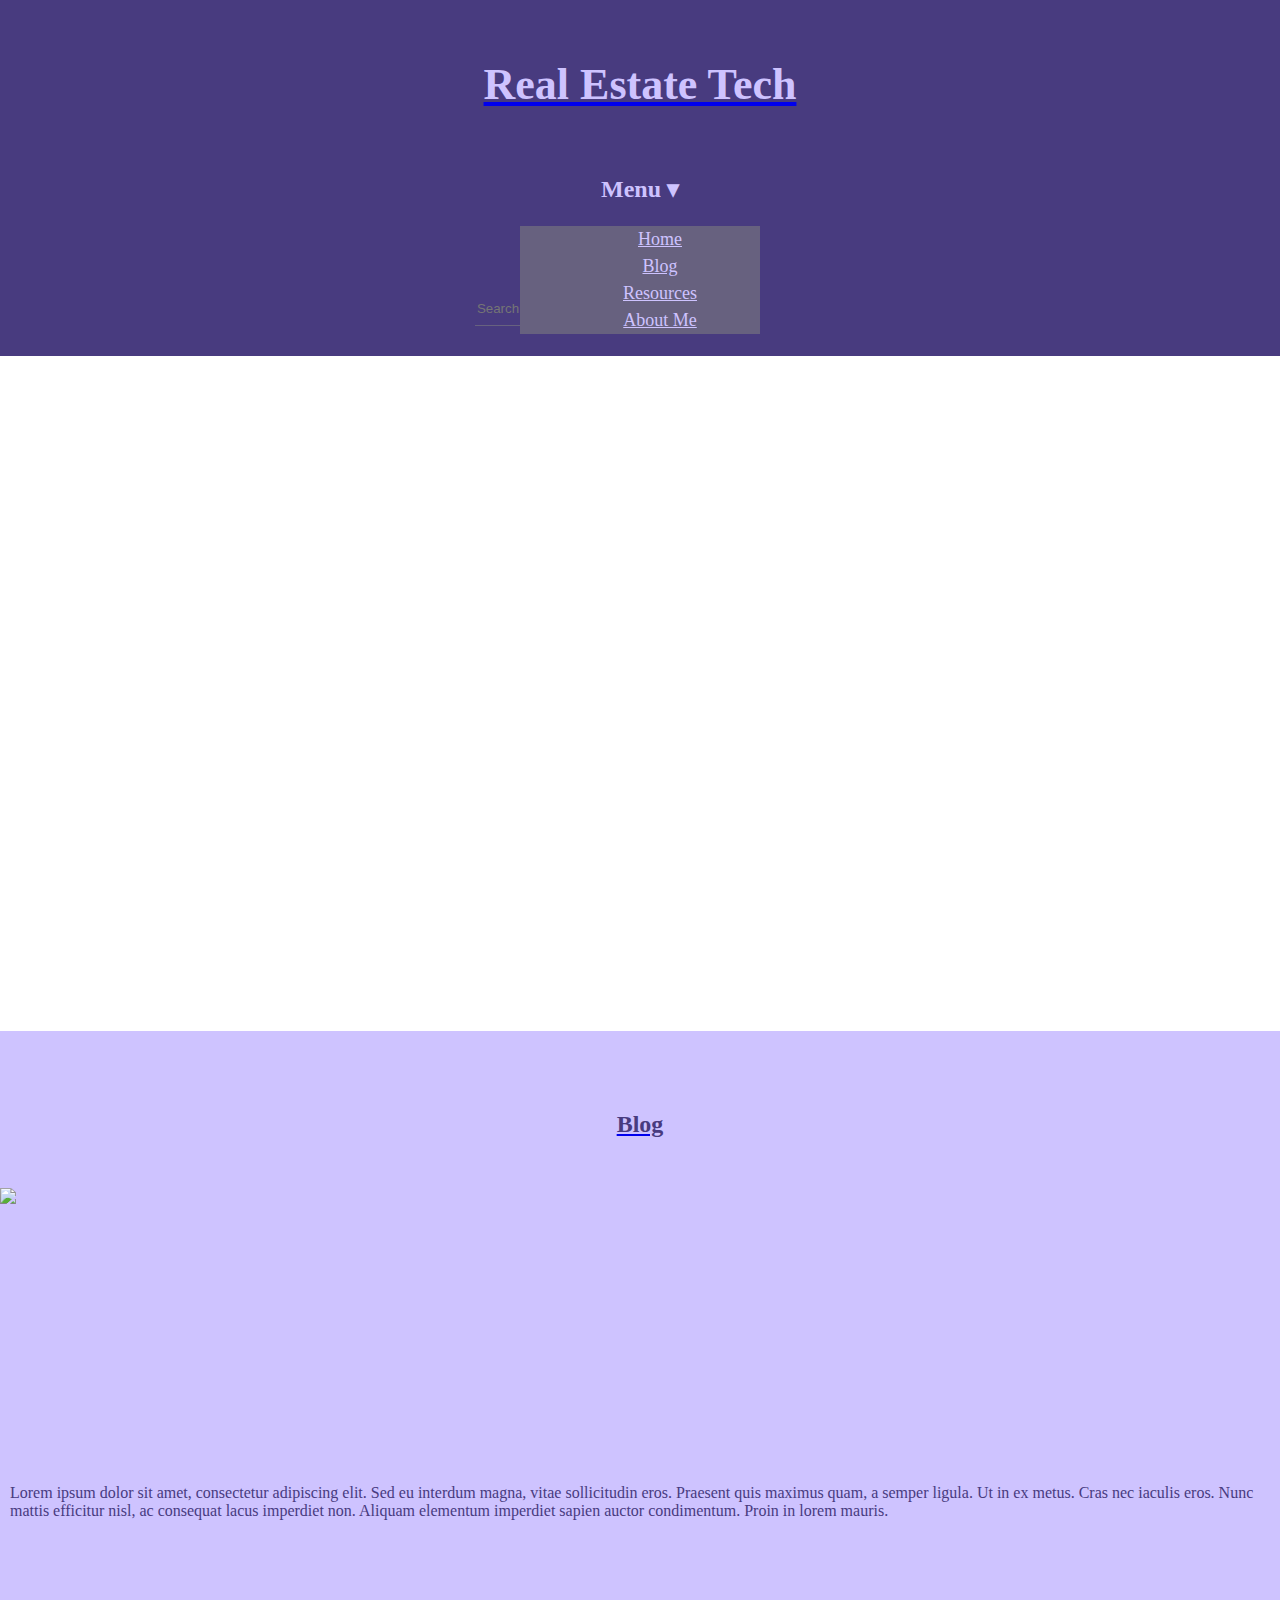
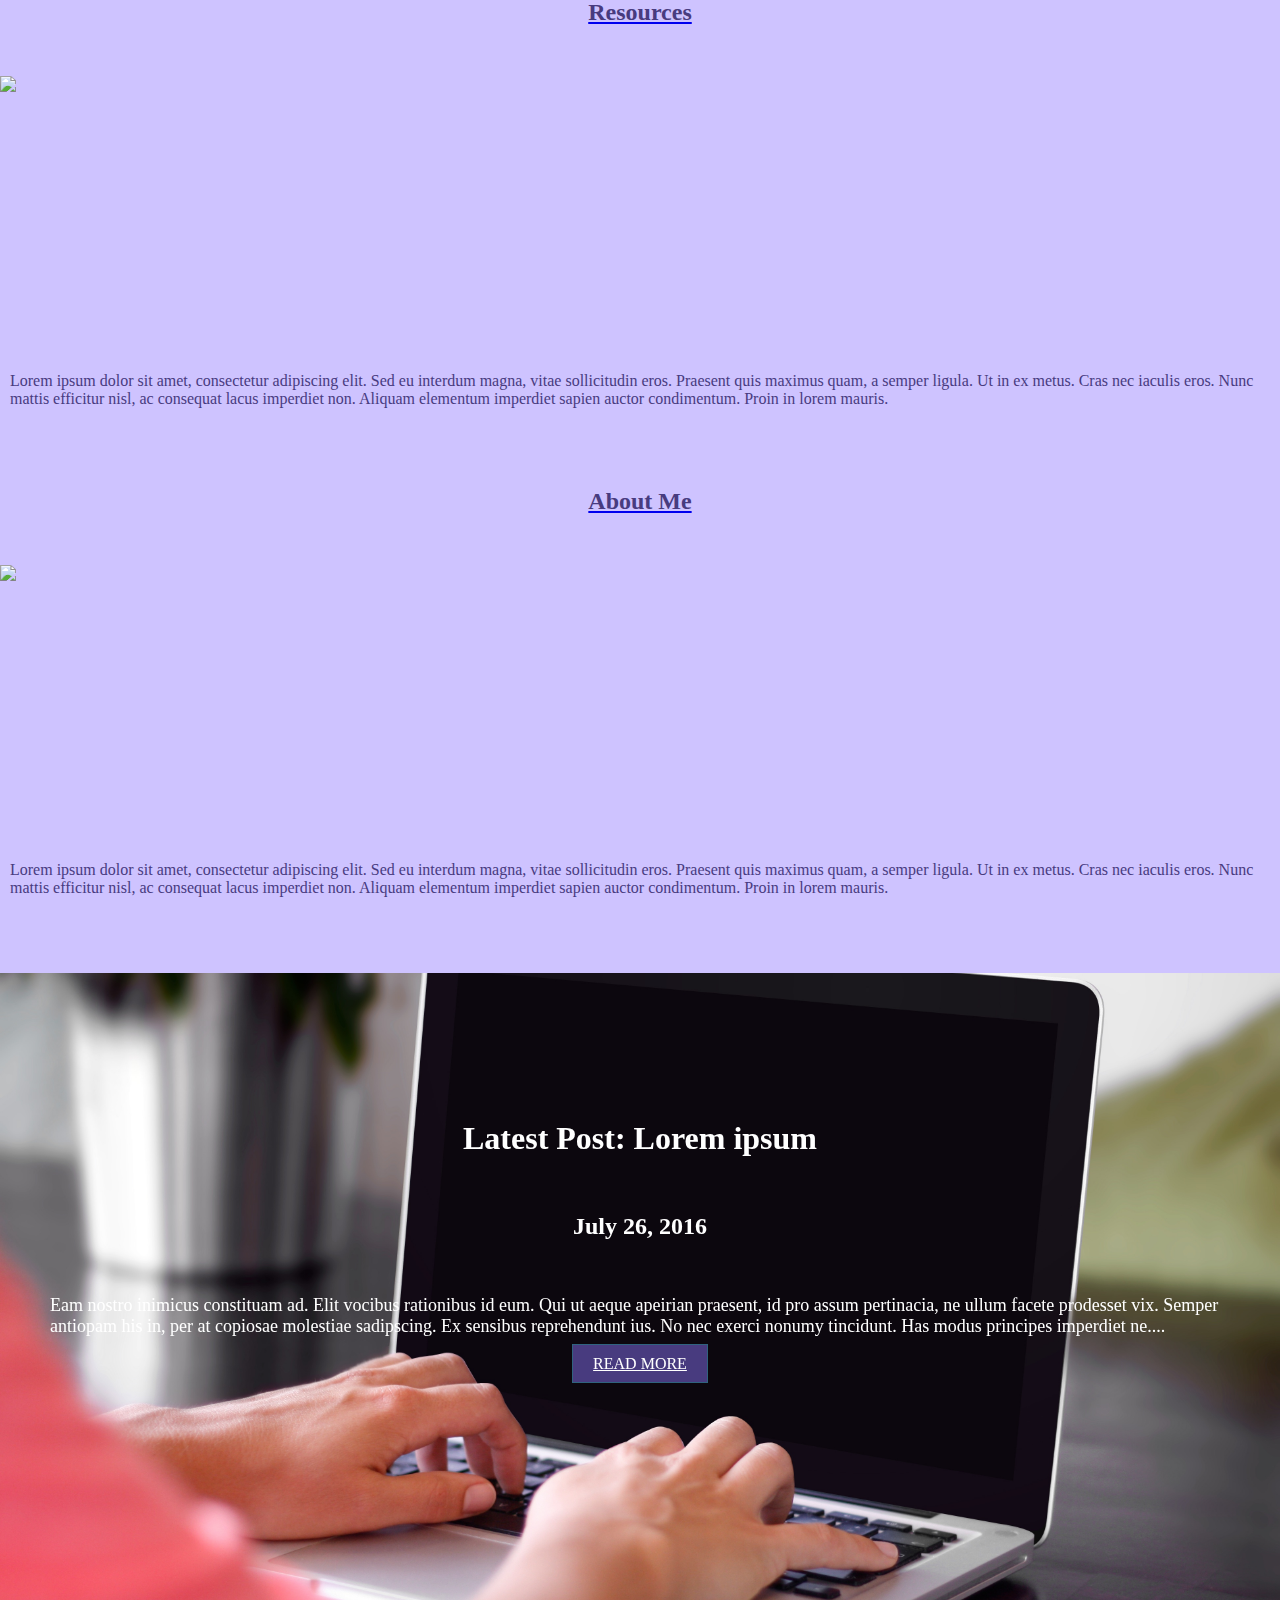
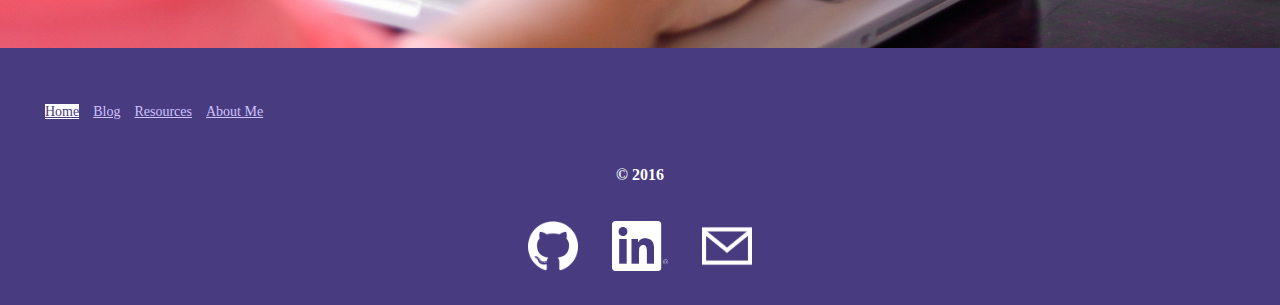
==== index.html @ 59de1b44 "july 28" ====
<!doctype html>
<html>
  <head>
    <link rel="stylesheet" href="https://maxcdn.bootstrapcdn.com/bootstrap/3.3.6/css/bootstrap.min.css" integrity="sha384-1q8mTJOASx8j1Au+a5WDVnPi2lkFfwwEAa8hDDdjZlpLegxhjVME1fgjWPGmkzs7" crossorigin="anonymous">

  <link rel='stylesheet' href='css/main.css'/>
  <title>Real Estate Tech</title>
  </head>
  <body>
    <div class="header">
    	<div class="container">

    		<div class="row">
    			<div class="col-md-4" id="logo">
    				<a href="../realestatetech/"><h1>Real Estate Tech</h1></a>
    			</div>
    			<div class="col-md-4" id="menu">
    				<li class="menu dropdown">
    					<h2>Menu &#x25BE;</h2>
    				
    					<ul class="dropdown-menu">
    						<li><a href="../realestatetech/">Home</li>
    						<li><a href="pages/blog.html">Blog</a></li>
    						<li><a href="pages/resources.html">Resources</a></li>
    						<li><a href="pages/about-me.html">About Me</a></li>
    					</ul>
    				</li>
    				  	
    			</div>
    			<div class="col-md-4" id="search">
        				<form class="search-form">
          					<input type="text" placeholder="Search RealTech">
          						<button type="submit" class="search-btn">
          						<a href="pages/search-page.html">Search</a>
          						</button>
        				</form>
    			</div>
    		</div>
    	</div>
    </div>
    <div class="main" id="leonardo">
    	<div class="container">
    		<div class="row">
    			<div class="col-md-12">
					<h1>Real Estate Technology
					</h1>
				</div>
			</div>
			<div class="row">
				<div class="col-md-12">
					<p>Disrupting the world's second oldest industry.</p>
				</div>
			</div>
    	</div>
    </div>
    <div class="supporting">
    	<div class="container">
    		<div class="row" id="mike">
    			<div class="col-md-4">
    				<a href="pages/blog.html"><h2>Blog</h2></a>
    				<a href="pages/blog.html"><img src="img/ny2.png" class="bobby" id="ny2"/></a>
    				<p>Lorem ipsum dolor sit amet, consectetur adipiscing elit. Sed eu interdum magna, vitae sollicitudin eros. Praesent quis maximus quam, a semper ligula. Ut in ex metus. Cras nec iaculis eros. Nunc mattis efficitur nisl, ac consequat lacus imperdiet non. Aliquam elementum imperdiet sapien auctor condimentum. Proin in lorem mauris.</p>
    			</div>
    			<div class="col-md-4">
    				<a href="pages/resources.html"><h2>Resources</h2></a>
    				<a href="pages/resources.html"><img src="img/data2.png" class="bobby" id="data2"/></a>
    				<p>Lorem ipsum dolor sit amet, consectetur adipiscing elit. Sed eu interdum magna, vitae sollicitudin eros. Praesent quis maximus quam, a semper ligula. Ut in ex metus. Cras nec iaculis eros. Nunc mattis efficitur nisl, ac consequat lacus imperdiet non. Aliquam elementum imperdiet sapien auctor condimentum. Proin in lorem mauris.</p>
    			</div>
    			<div class="col-md-4">
    				<a href="pages/about-me.html"><h2>About Me</h2></a>
    				<a href="pages/about-me.html"><img src="img/Zalaznick_Photo.png" class="bobby" id="myphoto"/></a>
    				<p>Lorem ipsum dolor sit amet, consectetur adipiscing elit. Sed eu interdum magna, vitae sollicitudin eros. Praesent quis maximus quam, a semper ligula. Ut in ex metus. Cras nec iaculis eros. Nunc mattis efficitur nisl, ac consequat lacus imperdiet non. Aliquam elementum imperdiet sapien auctor condimentum. Proin in lorem mauris.</p>
    			</div>
    		</div>
    	</div>
    </div>
    
    <div class="latest" id="rafael">
    	<div class="container">
    		<div class="row">
    			<div class="col-md-12" id="juan">
					<h1>Latest Post: Lorem ipsum</h1>
					<h6 id="date">July 26, 2016</h6>
				</div>
			</div>
			<div class="row">
				<div class="col-md-12" id="eddy">
					<p>Eam nostro inimicus constituam ad. Elit vocibus rationibus id eum. Qui ut aeque apeirian praesent, id pro assum pertinacia, ne ullum facete prodesset vix. Semper antiopam his in, per at copiosae molestiae sadipscing. Ex sensibus reprehendunt ius. No nec exerci nonumy tincidunt. Has modus principes imperdiet ne....</p>
				</div>
			</div>
			<div class="row">
				<div class="col-md-12" id="miguel">
					<a href="pages/blog.html" class="btn">Read More</a>
				</div>
			</div>
    	</div>
    </div>
    
    
    <div class="footer">
    	<div class="container">
    		<div class="row">
    			<div class="col-md-4">
    				<ul class="nav nav-pills" id="frank">
						<li><a href="../realestatetech/index.html" class="active" id="active">Home</a></li>
             			<li><a href="pages/blog.html" class="button" id="link">Blog</a></li>
             			<li><a href="pages/resources.html" class="button" id="link">Resources</a></li>
              			<li><a href="pages/about-me.html" class="button" id="link">About Me</a></li>
              		</ul>	
    				
    			</div>
    			<div class="col-md-4" id="copyright">
    				<h4>&copy; 2016</h4>
    			</div>
    			<div class="col-md-4" id="icon">
    				<a href="https://github.com/jonzalaznick" target="_blank"><img src="img/GitHub-Mark-Light-120px-plus.png" id="mygithub"/></a>
    				<a href="https://www.linkedin.com/in/jon-zalaznick-0aa10a34" target="_blank"><img src="img/In-White-81px-R.png" id="mylinkedin"/></a>
    				<a href="mailto:jonzalaznick@gmail.com"><img src="img/iconmonstr-email-11-240.png" id="myemail"/></a>
    				
    			</div>
    		</div>
    	</div>
    </div>
    
    <script src="https://code.jquery.com/jquery-3.1.0.min.js"   integrity="sha256-cCueBR6CsyA4/9szpPfrX3s49M9vUU5BgtiJj06wt/s="   crossorigin="anonymous"></script>
    <script   src="https://code.jquery.com/ui/1.12.0/jquery-ui.min.js"   integrity="sha256-eGE6blurk5sHj+rmkfsGYeKyZx3M4bG+ZlFyA7Kns7E="   crossorigin="anonymous"></script>
    
    <script src='js/script.js'></script>
  </body>
</html>
---- css/main.css ----
html, body {
  margin: 0;
  padding: 0; }

/* Header */
.header {
  background-color: #483B7F; }
  .header .container {
    padding: 15px 0px 15px 0px; }

#logo h1 {
  text-align: center;
  color: #CEC3FF;
  font-size: 44px;
  padding-top: 15px; }

#logo a:hover {
  text-decoration: none; }

#menu {
  padding-top: 15px; }
  #menu h2 {
    text-align: center;
    color: #CEC3FF; }

.search-form input {
  background: transparent;
  border: 0px;
  border-bottom: 1px solid #67617F;
  color: #fff;
  height: 30px;
  width: 200px; }

.search-form input:hover, .search-form input:focus {
  border-bottom: 1px solid #8F76FF;
  outline: 0px; }

.search-btn {
  background: transparent;
  border: 0px;
  border-bottom: 1px solid #67617F;
  color: #CEC3FF;
  height: 30px;
  margin: 0 0 0 10px;
  padding: 0 10px; }

#search {
  text-align: center;
  padding-top: 15px;
  padding-bottom: 15px;
  margin: 25px 0 0 0;
  padding-right: 50px; }

#menu .dropdown {
  position: relative;
  list-style: none;
  text-align: center;
  padding-bottom: 30px; }

#menu .dropdown-menu {
  position: absolute;
  top: 35px;
  border-radius: 0;
  text-align: center;
  background-color: #67617F;
  left: 50%;
  transform: translateX(-50%);
  width: 200px; }
  #menu .dropdown-menu li {
    display: block;
    margin: 0;
    padding: 3px 10px; }
    #menu .dropdown-menu li a {
      color: #CEC3FF;
      font-size: 18px; }
    #menu .dropdown-menu li a:hover {
      background-color: #67617F;
      color: #8F76FF; }

/* Main */
.main {
  width: 100%;
  /*
  height: 500px;
  background: url("../img/tech5.jpeg");
  background-size: cover;
  */
  background-color: none;
  height: 75vh;
  perspective: 1px;
  transform: translateZ(-1px);
  overflow-x: hidden;
  overflow-y: auto;
  background: url("../img/tech5.jpeg") no-repeat center center fixed;
  -webkit-background-size: cover;
  -moz-background-size: cover;
  -o-background-size: cover;
  background-size: cover; }

.main .container {
  padding-top: 125px; }

.main h1 {
  float: right;
  color: #ffffff;
  font-size: 60px; }

.main p {
  color: #ffffff;
  float: right;
  font-size: 36px; }

.main span {
  color: #ffffff; }

/* Supporting */
.supporting {
  background-color: #CEC3FF;
  padding-top: 30px;
  padding-bottom: 30px; }

.supporting h2 {
  text-align: center;
  color: #483B7F;
  padding-top: 30px;
  padding-bottom: 30px; }

.supporting a:hover {
  text-decoration: none; }

.bobby {
  display: block;
  height: 250px;
  text-align: center;
  margin: auto; }

.supporting p {
  color: #483B7F;
  padding-top: 30px;
  padding-bottom: 30px;
  padding-right: 10px;
  padding-left: 10px; }

/* Latest */
#rafael {
  width: 100%;
  height: 75vh;
  perspective: 1px;
  transform: translateZ(-1px);
  overflow-x: hidden;
  overflow-y: auto;
  background: url("../img/tech2.jpeg") no-repeat center center fixed;
  -webkit-background-size: cover;
  -moz-background-size: cover;
  -o-background-size: cover;
  background-size: cover; }

.latest .container {
  padding-top: 125px; }

#juan {
  text-align: center; }

.latest h1 {
  color: #ffffff;
  font-size: 32px; }

#date {
  color: #ffffff;
  font-size: 24px; }

.latest p {
  color: #ffffff;
  font-size: 18px;
  padding-right: 50px;
  padding-left: 50px; }

#miguel {
  text-align: center; }

.latest .btn {
  font-size: 16px;
  border-radius: 0px;
  margin: 20px auto 60px;
  padding: 10px 20px;
  color: #ffffff;
  width: 200px;
  border: 1px solid #30627E;
  text-transform: uppercase;
  background-color: #483B7F; }

.latest .btn:hover {
  color: #ffffff;
  background-color: #8F76FF; }

/* Footer */
.footer {
  background-color: #483B7F;
  padding-top: 30px;
  padding-bottom: 30px; }

#frank ul {
  float: left;
  font-size: 18px;
  list-style: none;
  margin: 0;
  padding: 0; }

#frank li {
  padding-right: 5px;
  padding-top: 10px;
  padding-bottom: 15px;
  padding-left: 5px;
  text-align: center;
  display: inline-block;
  font-size: 14px;
  color: #CEC3FF; }

#frank ul li a {
  color: #CEC3FF;
  background-color: none; }

#active {
  background-color: #ffffff;
  color: #483B7F; }

#active:hover {
  background-color: #ffffff;
  color: #8F76FF; }

#link {
  color: #CEC3FF; }

#link:hover {
  background-color: #483B7F;
  color: #8F76FF; }

#icon {
  text-align: center; }

#icon img {
  height: 50px;
  padding-right: 15px;
  padding-left: 15px;
  position: relative; }

.footer h4 {
  text-align: center;
  color: #ffffff;
  padding-top: 10px;
  padding-bottom: 15px; }

/*About and Resources and Search*/
.main2 {
  background-color: #CEC3FF; }

.main2 h2 {
  color: #483B7F;
  text-align: center;
  padding-top: 30px;
  padding-bottom: 15px; }

.main2 p {
  color: #483B7F;
  padding-top: 15px;
  padding-bottom: 30px; }

#jzphoto {
  text-align: center;
  display: block;
  margin: auto; }

#leftphoto {
  padding-top: 75px; }

#techy {
  width: 100%;
  height: 500px;
  text-align: center;
  margin: auto;
  display: block; }

/*Blog*/
/*main1*/
/*supporting1*/
/*Search Page*/
/*main4*/
/*supporting4*/
/*# sourceMappingURL=main.css.map */

/*# sourceMappingURL=main.css.map */
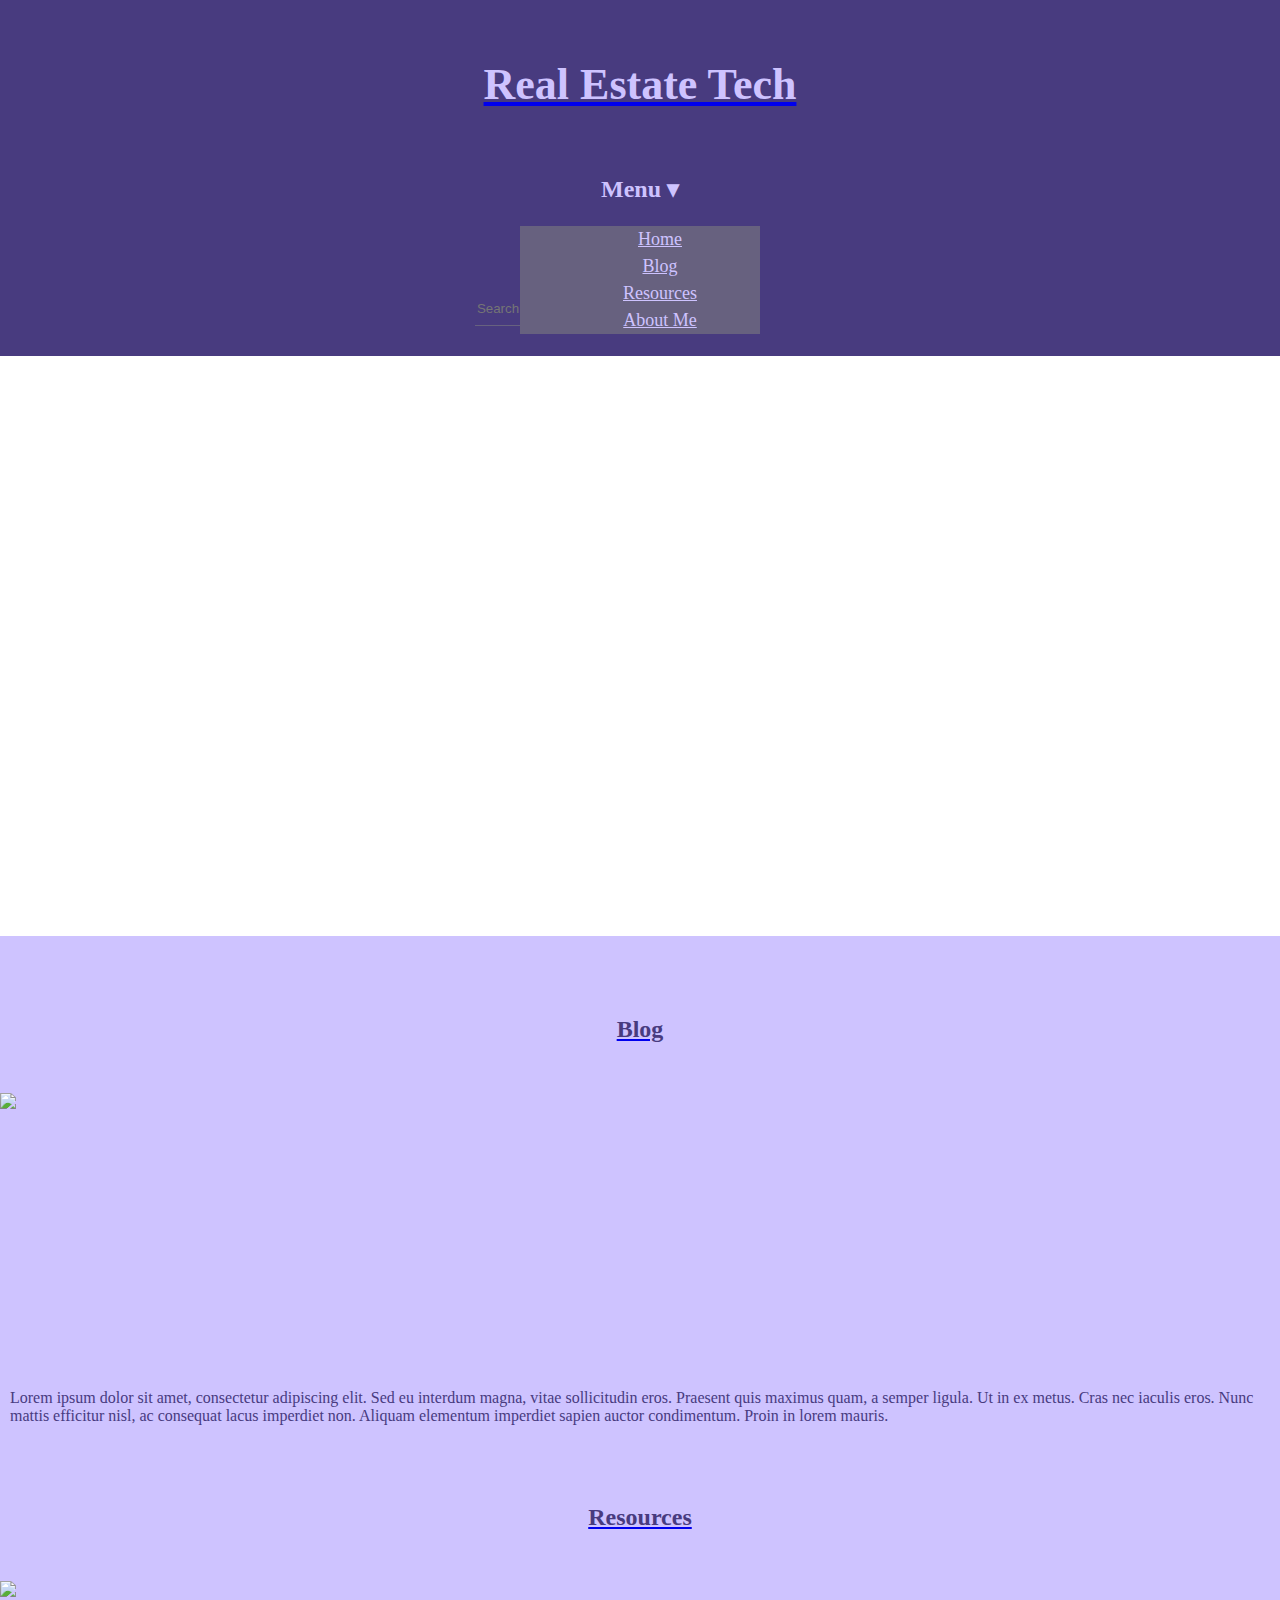
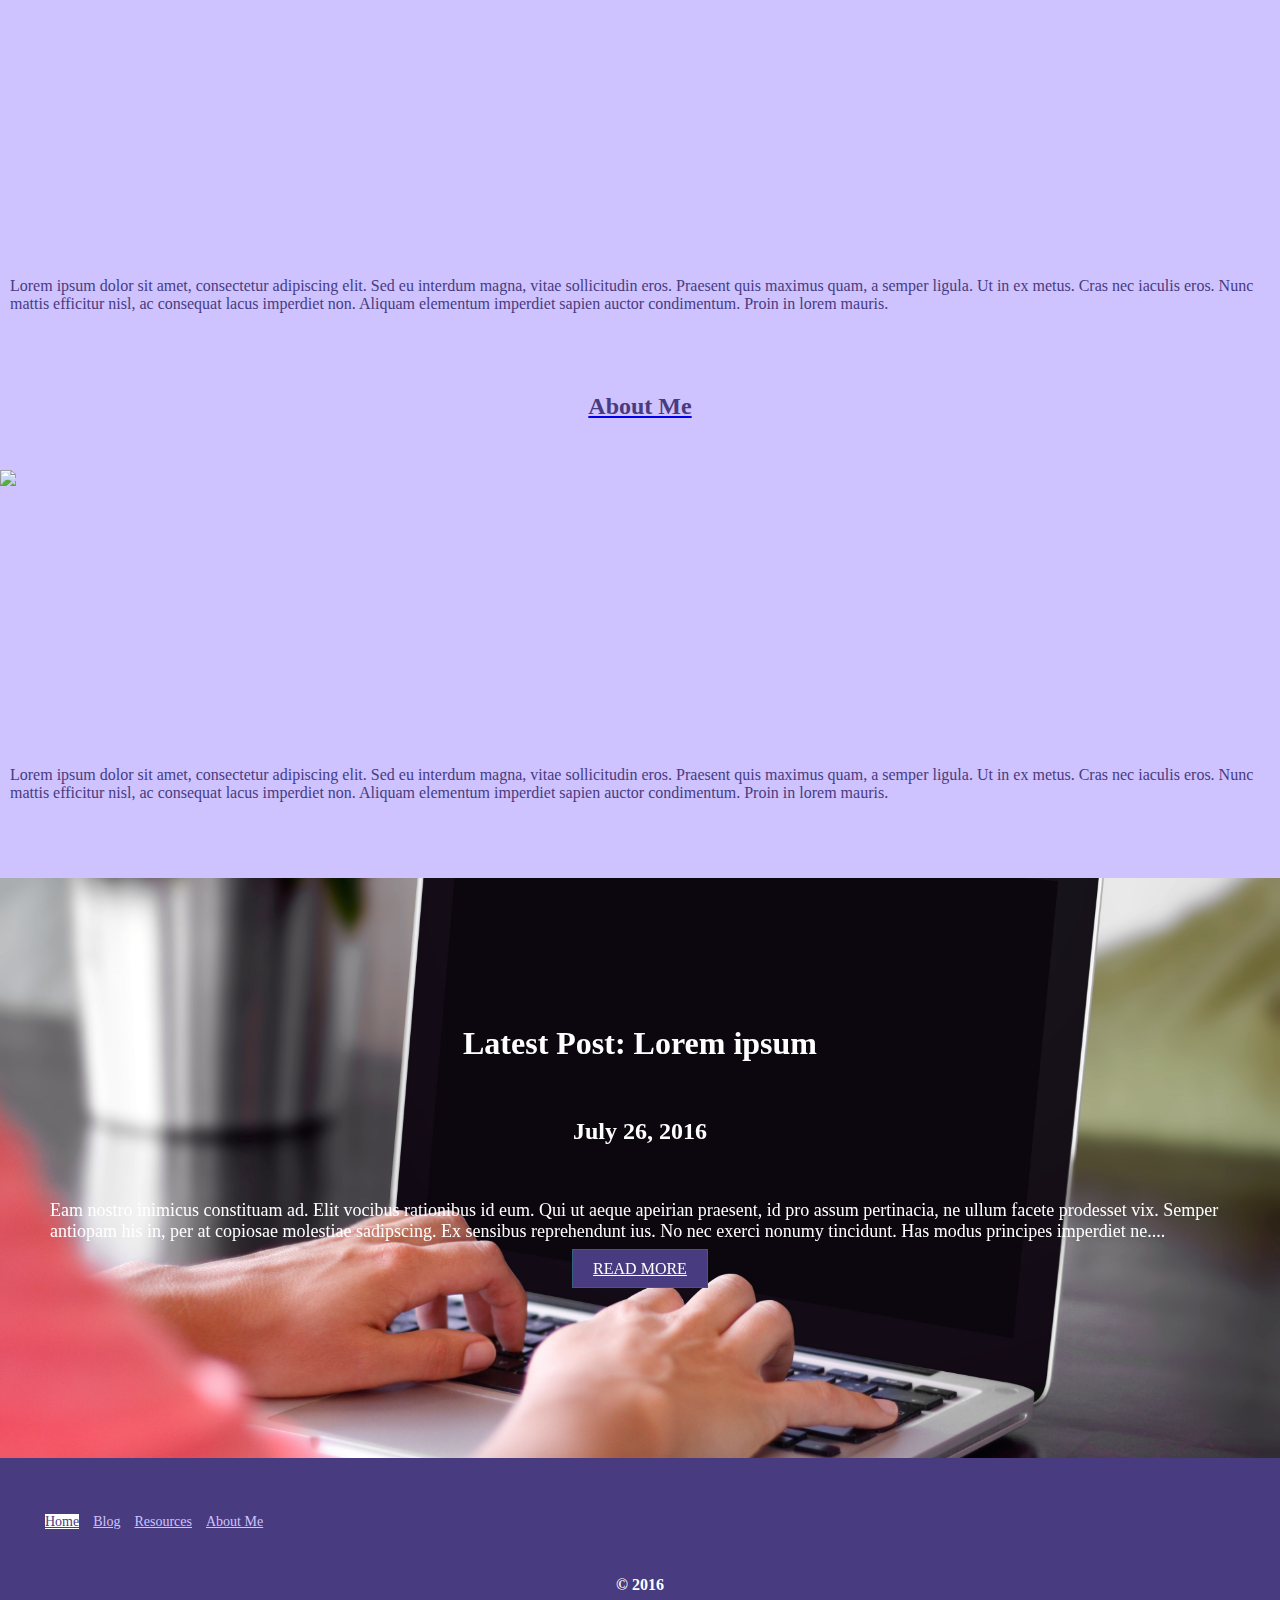
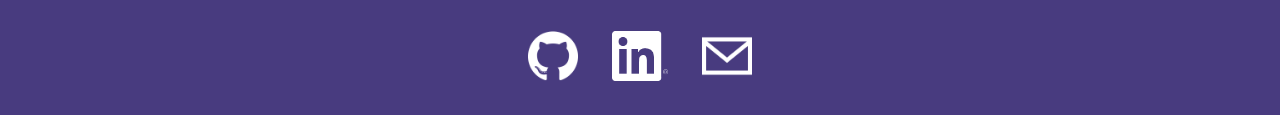
==== commit bce31673: "first attempt at mobile compatibility" ====
--- a/index.html
+++ b/index.html
@@ -11,10 +11,10 @@
     	<div class="container">
 
     		<div class="row">
-    			<div class="col-md-4" id="logo">
+    			<div class="col-xs-4" id="logo">
     				<a href="../realestatetech/"><h1>Real Estate Tech</h1></a>
     			</div>
-    			<div class="col-md-4" id="menu">
+    			<div class="col-xs-4" id="menu">
     				<li class="menu dropdown">
     					<h2>Menu &#x25BE;</h2>
     				
@@ -27,7 +27,7 @@
     				</li>
     				  	
     			</div>
-    			<div class="col-md-4" id="search">
+    			<div class="col-xs-4" id="search">
         				<form class="search-form">
           					<input type="text" placeholder="Search RealTech">
           						<button type="submit" class="search-btn">
@@ -56,17 +56,17 @@
     <div class="supporting">
     	<div class="container">
     		<div class="row" id="mike">
-    			<div class="col-md-4">
+    			<div class="col-sm-4">
     				<a href="pages/blog.html"><h2>Blog</h2></a>
     				<a href="pages/blog.html"><img src="img/ny2.png" class="bobby" id="ny2"/></a>
     				<p>Lorem ipsum dolor sit amet, consectetur adipiscing elit. Sed eu interdum magna, vitae sollicitudin eros. Praesent quis maximus quam, a semper ligula. Ut in ex metus. Cras nec iaculis eros. Nunc mattis efficitur nisl, ac consequat lacus imperdiet non. Aliquam elementum imperdiet sapien auctor condimentum. Proin in lorem mauris.</p>
     			</div>
-    			<div class="col-md-4">
+    			<div class="col-sm-4">
     				<a href="pages/resources.html"><h2>Resources</h2></a>
     				<a href="pages/resources.html"><img src="img/data2.png" class="bobby" id="data2"/></a>
     				<p>Lorem ipsum dolor sit amet, consectetur adipiscing elit. Sed eu interdum magna, vitae sollicitudin eros. Praesent quis maximus quam, a semper ligula. Ut in ex metus. Cras nec iaculis eros. Nunc mattis efficitur nisl, ac consequat lacus imperdiet non. Aliquam elementum imperdiet sapien auctor condimentum. Proin in lorem mauris.</p>
     			</div>
-    			<div class="col-md-4">
+    			<div class="col-sm-4">
     				<a href="pages/about-me.html"><h2>About Me</h2></a>
     				<a href="pages/about-me.html"><img src="img/Zalaznick_Photo.png" class="bobby" id="myphoto"/></a>
     				<p>Lorem ipsum dolor sit amet, consectetur adipiscing elit. Sed eu interdum magna, vitae sollicitudin eros. Praesent quis maximus quam, a semper ligula. Ut in ex metus. Cras nec iaculis eros. Nunc mattis efficitur nisl, ac consequat lacus imperdiet non. Aliquam elementum imperdiet sapien auctor condimentum. Proin in lorem mauris.</p>
@@ -100,7 +100,7 @@
     <div class="footer">
     	<div class="container">
     		<div class="row">
-    			<div class="col-md-4">
+    			<div class="col-xs-4">
     				<ul class="nav nav-pills" id="frank">
 						<li><a href="../realestatetech/index.html" class="active" id="active">Home</a></li>
              			<li><a href="pages/blog.html" class="button" id="link">Blog</a></li>
@@ -109,10 +109,10 @@
               		</ul>	
     				
     			</div>
-    			<div class="col-md-4" id="copyright">
+    			<div class="col-xs-4" id="copyright">
     				<h4>&copy; 2016</h4>
     			</div>
-    			<div class="col-md-4" id="icon">
+    			<div class="col-xs-4" id="icon">
     				<a href="https://github.com/jonzalaznick" target="_blank"><img src="img/GitHub-Mark-Light-120px-plus.png" id="mygithub"/></a>
     				<a href="https://www.linkedin.com/in/jon-zalaznick-0aa10a34" target="_blank"><img src="img/In-White-81px-R.png" id="mylinkedin"/></a>
     				<a href="mailto:jonzalaznick@gmail.com"><img src="img/iconmonstr-email-11-240.png" id="myemail"/></a>
--- a/css/main.css
+++ b/css/main.css
@@ -86,7 +86,7 @@
   background-size: cover;
   */
   background-color: none;
-  height: 75vh;
+  height: 580px;
   perspective: 1px;
   transform: translateZ(-1px);
   overflow-x: hidden;
@@ -144,7 +144,7 @@
 /* Latest */
 #rafael {
   width: 100%;
-  height: 75vh;
+  height: 580px;
   perspective: 1px;
   transform: translateZ(-1px);
   overflow-x: hidden;
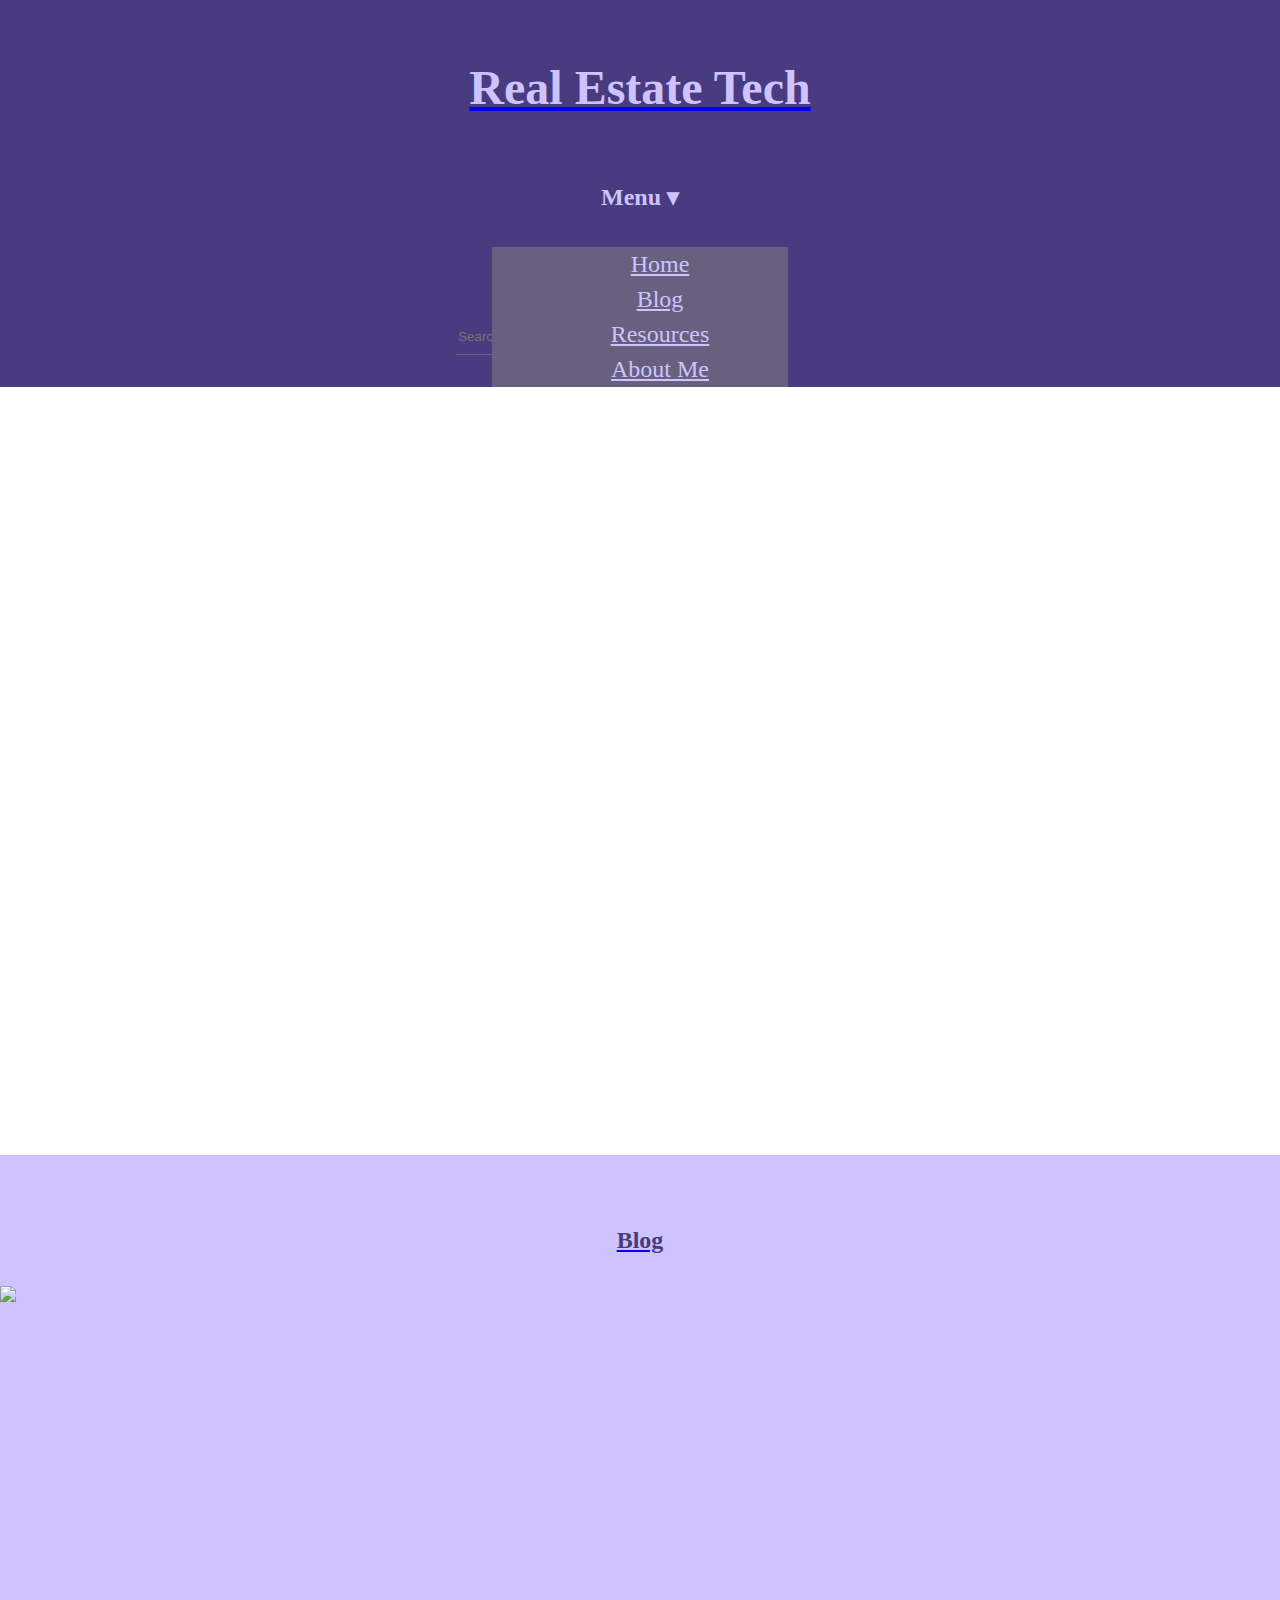
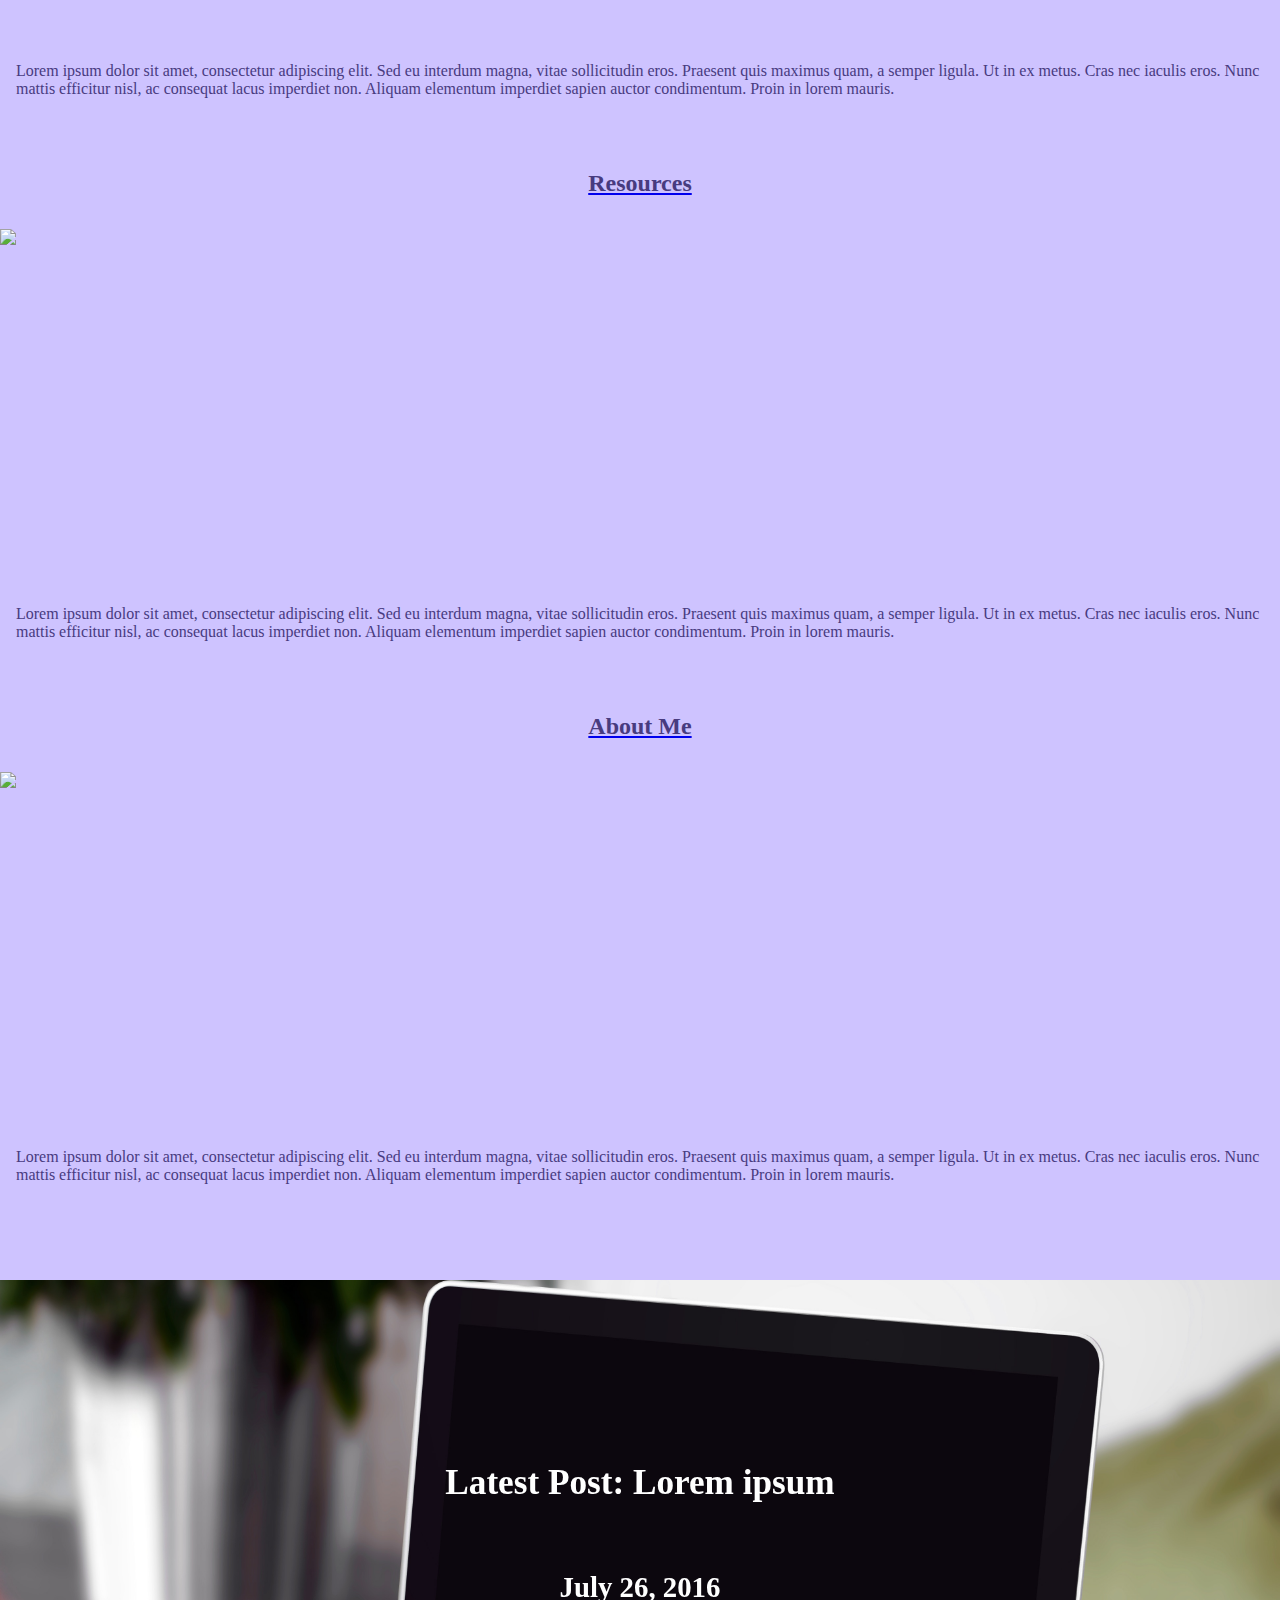
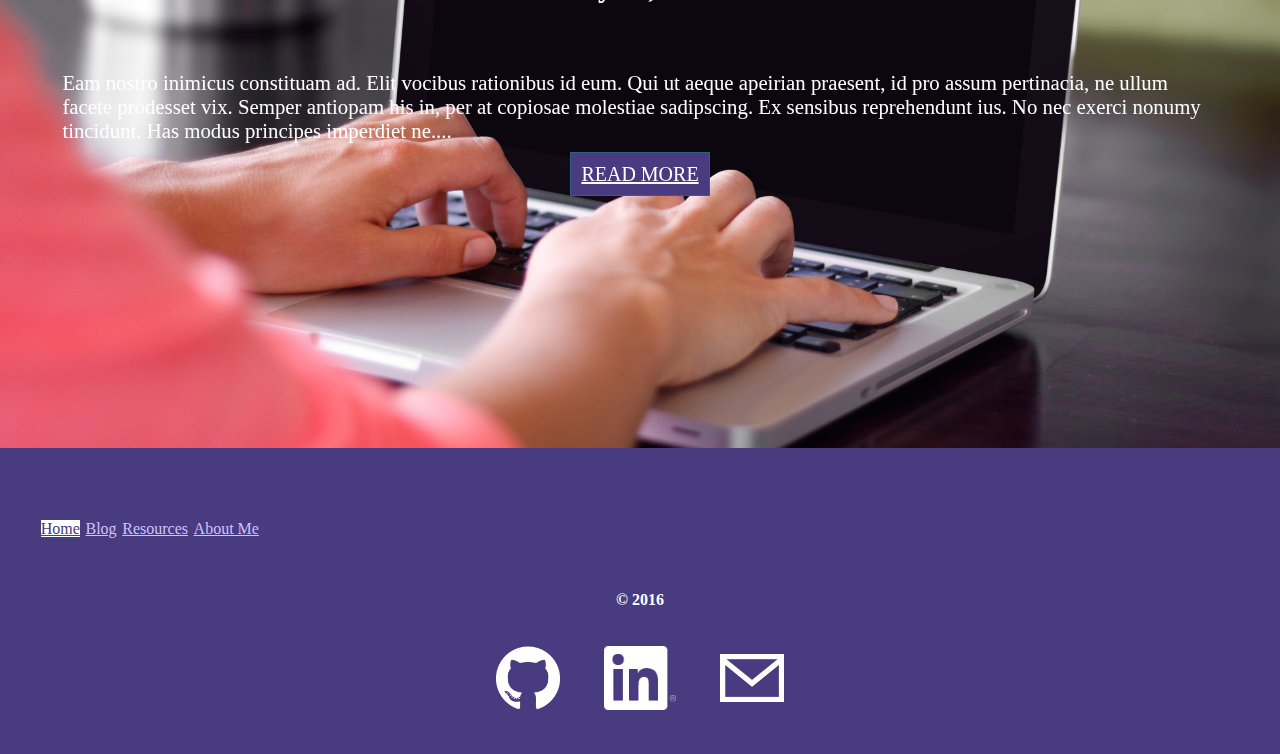
==== commit 89ccbd45: "first em" ====
--- a/index.html
+++ b/index.html
@@ -56,17 +56,17 @@
     <div class="supporting">
     	<div class="container">
     		<div class="row" id="mike">
-    			<div class="col-sm-4">
+    			<div class="col-md-4">
     				<a href="pages/blog.html"><h2>Blog</h2></a>
     				<a href="pages/blog.html"><img src="img/ny2.png" class="bobby" id="ny2"/></a>
     				<p>Lorem ipsum dolor sit amet, consectetur adipiscing elit. Sed eu interdum magna, vitae sollicitudin eros. Praesent quis maximus quam, a semper ligula. Ut in ex metus. Cras nec iaculis eros. Nunc mattis efficitur nisl, ac consequat lacus imperdiet non. Aliquam elementum imperdiet sapien auctor condimentum. Proin in lorem mauris.</p>
     			</div>
-    			<div class="col-sm-4">
+    			<div class="col-md-4">
     				<a href="pages/resources.html"><h2>Resources</h2></a>
     				<a href="pages/resources.html"><img src="img/data2.png" class="bobby" id="data2"/></a>
     				<p>Lorem ipsum dolor sit amet, consectetur adipiscing elit. Sed eu interdum magna, vitae sollicitudin eros. Praesent quis maximus quam, a semper ligula. Ut in ex metus. Cras nec iaculis eros. Nunc mattis efficitur nisl, ac consequat lacus imperdiet non. Aliquam elementum imperdiet sapien auctor condimentum. Proin in lorem mauris.</p>
     			</div>
-    			<div class="col-sm-4">
+    			<div class="col-md-4">
     				<a href="pages/about-me.html"><h2>About Me</h2></a>
     				<a href="pages/about-me.html"><img src="img/Zalaznick_Photo.png" class="bobby" id="myphoto"/></a>
     				<p>Lorem ipsum dolor sit amet, consectetur adipiscing elit. Sed eu interdum magna, vitae sollicitudin eros. Praesent quis maximus quam, a semper ligula. Ut in ex metus. Cras nec iaculis eros. Nunc mattis efficitur nisl, ac consequat lacus imperdiet non. Aliquam elementum imperdiet sapien auctor condimentum. Proin in lorem mauris.</p>
--- a/css/main.css
+++ b/css/main.css
@@ -6,73 +6,73 @@
 .header {
   background-color: #483B7F; }
   .header .container {
-    padding: 15px 0px 15px 0px; }
+    padding: 1em 0 1em 0; }
 
 #logo h1 {
   text-align: center;
   color: #CEC3FF;
-  font-size: 44px;
-  padding-top: 15px; }
+  font-size: 3em;
+  padding-top: .25em; }
 
 #logo a:hover {
   text-decoration: none; }
 
 #menu {
-  padding-top: 15px; }
+  padding-top: 1em; }
   #menu h2 {
     text-align: center;
     color: #CEC3FF; }
 
 .search-form input {
   background: transparent;
-  border: 0px;
-  border-bottom: 1px solid #67617F;
+  border: 0em;
+  border-bottom: 0.1em solid #67617F;
   color: #fff;
-  height: 30px;
-  width: 200px; }
+  height: 2.5em;
+  width: 16em; }
 
 .search-form input:hover, .search-form input:focus {
-  border-bottom: 1px solid #8F76FF;
-  outline: 0px; }
+  border-bottom: 0.1em solid #8F76FF;
+  outline: 0em; }
 
 .search-btn {
   background: transparent;
-  border: 0px;
-  border-bottom: 1px solid #67617F;
+  border: 0em;
+  border-bottom: 0.1em solid #67617F;
   color: #CEC3FF;
-  height: 30px;
-  margin: 0 0 0 10px;
-  padding: 0 10px; }
+  height: 2.5em;
+  margin: 0 0 0 1em;
+  padding: 0 1em; }
 
 #search {
   text-align: center;
-  padding-top: 15px;
-  padding-bottom: 15px;
-  margin: 25px 0 0 0;
-  padding-right: 50px; }
+  padding-top: 1em;
+  padding-bottom: 1em;
+  margin: 2em 0 0 0;
+  padding-right: 4em; }
 
 #menu .dropdown {
   position: relative;
   list-style: none;
   text-align: center;
-  padding-bottom: 30px; }
+  padding-bottom: 2.5em; }
 
 #menu .dropdown-menu {
   position: absolute;
-  top: 35px;
+  top: 3em;
   border-radius: 0;
   text-align: center;
   background-color: #67617F;
   left: 50%;
   transform: translateX(-50%);
-  width: 200px; }
+  width: 16em; }
   #menu .dropdown-menu li {
     display: block;
     margin: 0;
-    padding: 3px 10px; }
+    padding: .25em 1em; }
     #menu .dropdown-menu li a {
       color: #CEC3FF;
-      font-size: 18px; }
+      font-size: 1.5em; }
     #menu .dropdown-menu li a:hover {
       background-color: #67617F;
       color: #8F76FF; }
@@ -86,7 +86,7 @@
   background-size: cover;
   */
   background-color: none;
-  height: 580px;
+  height: 48em;
   perspective: 1px;
   transform: translateZ(-1px);
   overflow-x: hidden;
@@ -98,17 +98,17 @@
   background-size: cover; }
 
 .main .container {
-  padding-top: 125px; }
+  padding-top: 10em; }
 
 .main h1 {
   float: right;
   color: #ffffff;
-  font-size: 60px; }
+  font-size: 5em; }
 
 .main p {
   color: #ffffff;
   float: right;
-  font-size: 36px; }
+  font-size: 3em; }
 
 .main span {
   color: #ffffff; }
@@ -116,35 +116,35 @@
 /* Supporting */
 .supporting {
   background-color: #CEC3FF;
-  padding-top: 30px;
-  padding-bottom: 30px; }
+  padding-top: 2.5em;
+  padding-bottom: 2.5em; }
 
 .supporting h2 {
   text-align: center;
   color: #483B7F;
-  padding-top: 30px;
-  padding-bottom: 30px; }
+  padding-top: 0.5em;
+  padding-bottom: 0.5em; }
 
 .supporting a:hover {
   text-decoration: none; }
 
 .bobby {
   display: block;
-  height: 250px;
+  height: 20em;
   text-align: center;
   margin: auto; }
 
 .supporting p {
   color: #483B7F;
-  padding-top: 30px;
-  padding-bottom: 30px;
-  padding-right: 10px;
-  padding-left: 10px; }
+  padding-top: 2.5em;
+  padding-bottom: 2.5em;
+  padding-right: 1em;
+  padding-left: 1em; }
 
 /* Latest */
 #rafael {
   width: 100%;
-  height: 580px;
+  height: 48em;
   perspective: 1px;
   transform: translateZ(-1px);
   overflow-x: hidden;
@@ -156,36 +156,36 @@
   background-size: cover; }
 
 .latest .container {
-  padding-top: 125px; }
+  padding-top: 10em; }
 
 #juan {
   text-align: center; }
 
 .latest h1 {
   color: #ffffff;
-  font-size: 32px; }
+  font-size: 2.2em; }
 
 #date {
   color: #ffffff;
-  font-size: 24px; }
+  font-size: 1.8em; }
 
 .latest p {
   color: #ffffff;
-  font-size: 18px;
-  padding-right: 50px;
-  padding-left: 50px; }
+  font-size: 1.3em;
+  padding-right: 3em;
+  padding-left: 3em; }
 
 #miguel {
   text-align: center; }
 
 .latest .btn {
-  font-size: 16px;
-  border-radius: 0px;
-  margin: 20px auto 60px;
-  padding: 10px 20px;
-  color: #ffffff;
-  width: 200px;
-  border: 1px solid #30627E;
+  font-size: 1.25em;
+  border-radius: 0em;
+  margin: 1.6em auto 5em;
+  padding: .5em .5em;
+  color: #ffffff;
+  width: 11em;
+  border: .08em solid #30627E;
   text-transform: uppercase;
   background-color: #483B7F; }
 
@@ -196,24 +196,23 @@
 /* Footer */
 .footer {
   background-color: #483B7F;
-  padding-top: 30px;
-  padding-bottom: 30px; }
+  padding-top: 2.5em;
+  padding-bottom: 2.5em; }
 
 #frank ul {
   float: left;
-  font-size: 18px;
   list-style: none;
   margin: 0;
   padding: 0; }
 
 #frank li {
-  padding-right: 5px;
-  padding-top: 10px;
-  padding-bottom: 15px;
-  padding-left: 5px;
+  padding-right: .05em;
+  padding-top: 1em;
+  padding-bottom: 1em;
+  padding-left: .05em;
   text-align: center;
   display: inline-block;
-  font-size: 14px;
+  font-size: 1.0em;
   color: #CEC3FF; }
 
 #frank ul li a {
@@ -239,16 +238,16 @@
   text-align: center; }
 
 #icon img {
-  height: 50px;
-  padding-right: 15px;
-  padding-left: 15px;
+  height: 4em;
+  padding-right: 1.25em;
+  padding-left: 1.25em;
   position: relative; }
 
 .footer h4 {
   text-align: center;
   color: #ffffff;
-  padding-top: 10px;
-  padding-bottom: 15px; }
+  padding-top: 1em;
+  padding-bottom: 1em; }
 
 /*About and Resources and Search*/
 .main2 {
@@ -257,25 +256,27 @@
 .main2 h2 {
   color: #483B7F;
   text-align: center;
-  padding-top: 30px;
-  padding-bottom: 15px; }
+  padding-top: 1.5em;
+  padding-bottom: 1.0em; }
 
 .main2 p {
   color: #483B7F;
-  padding-top: 15px;
-  padding-bottom: 30px; }
+  padding-top: 1.25em;
+  padding-bottom: 2.5em; }
 
 #jzphoto {
   text-align: center;
   display: block;
-  margin: auto; }
+  margin: auto;
+  height: 27em;
+  width: 27em; }
 
 #leftphoto {
-  padding-top: 75px; }
+  padding-top: 4em; }
 
 #techy {
   width: 100%;
-  height: 500px;
+  height: 40em;
   text-align: center;
   margin: auto;
   display: block; }
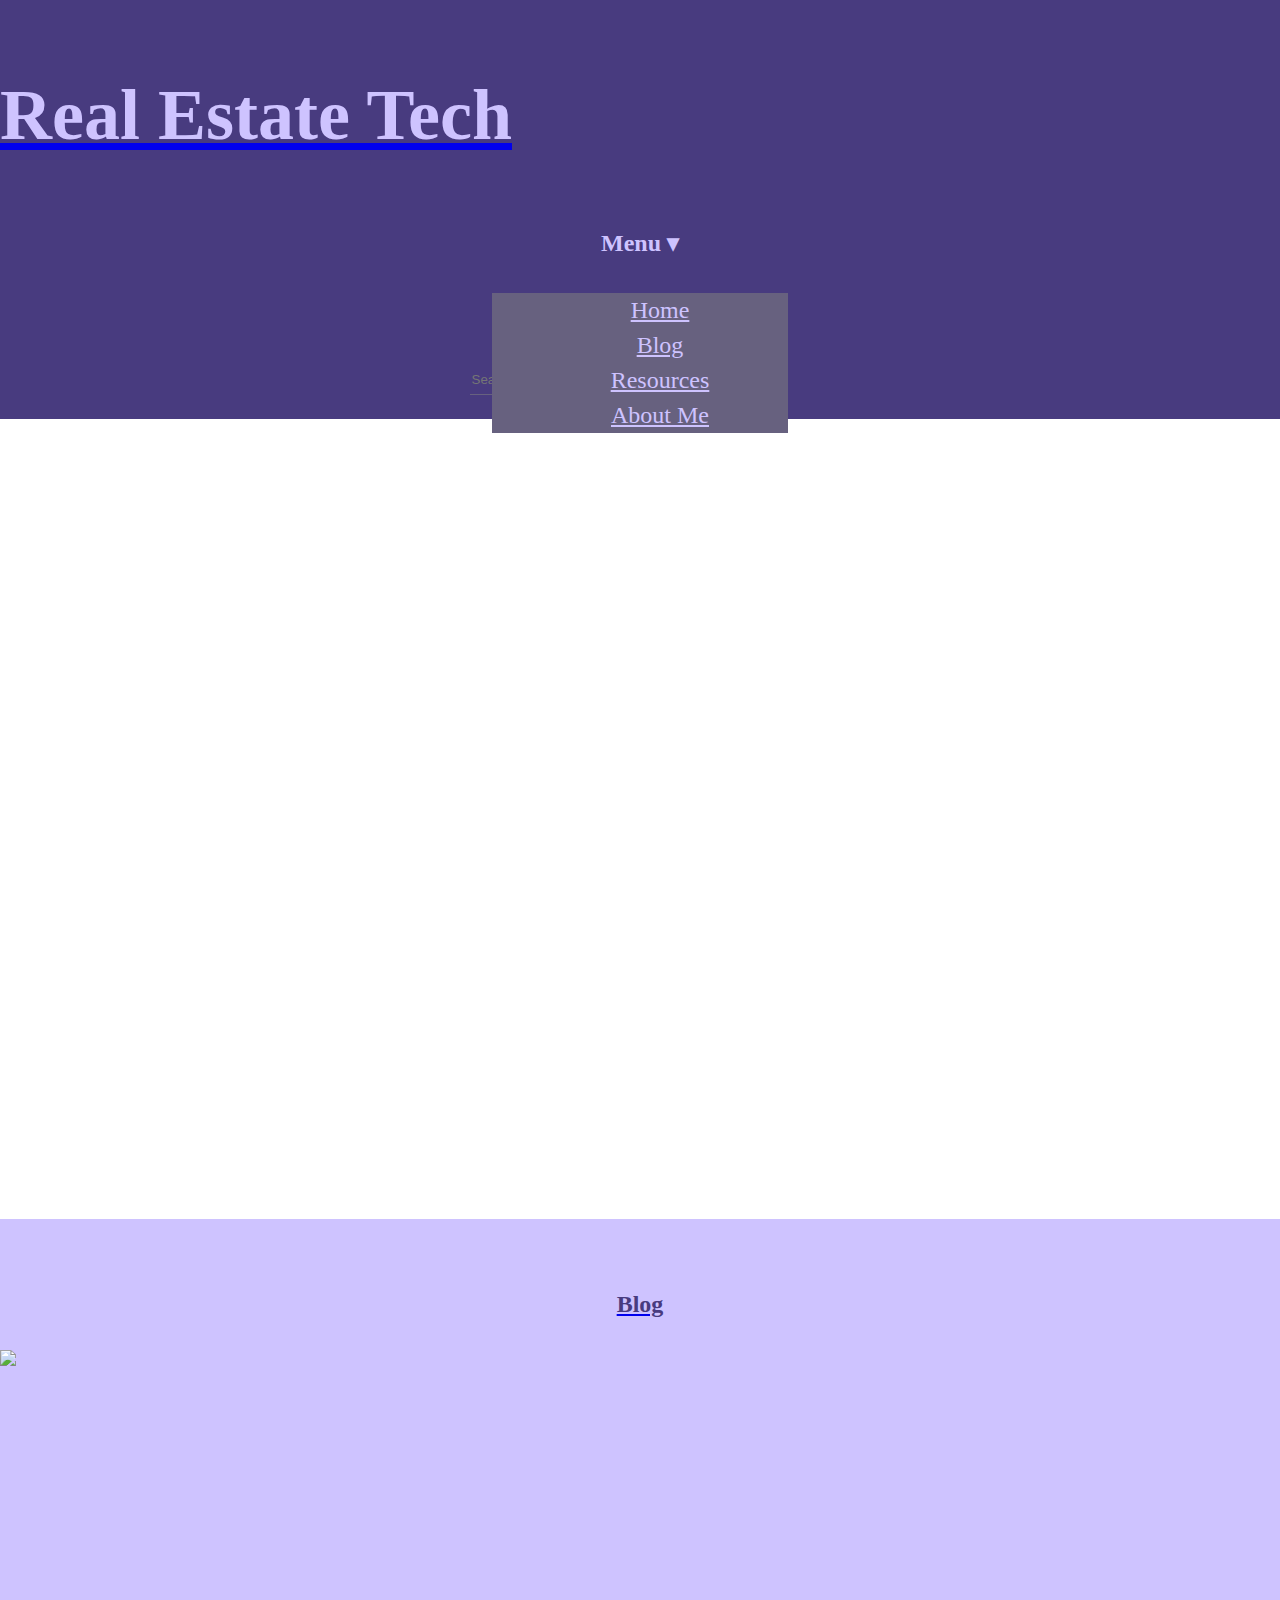
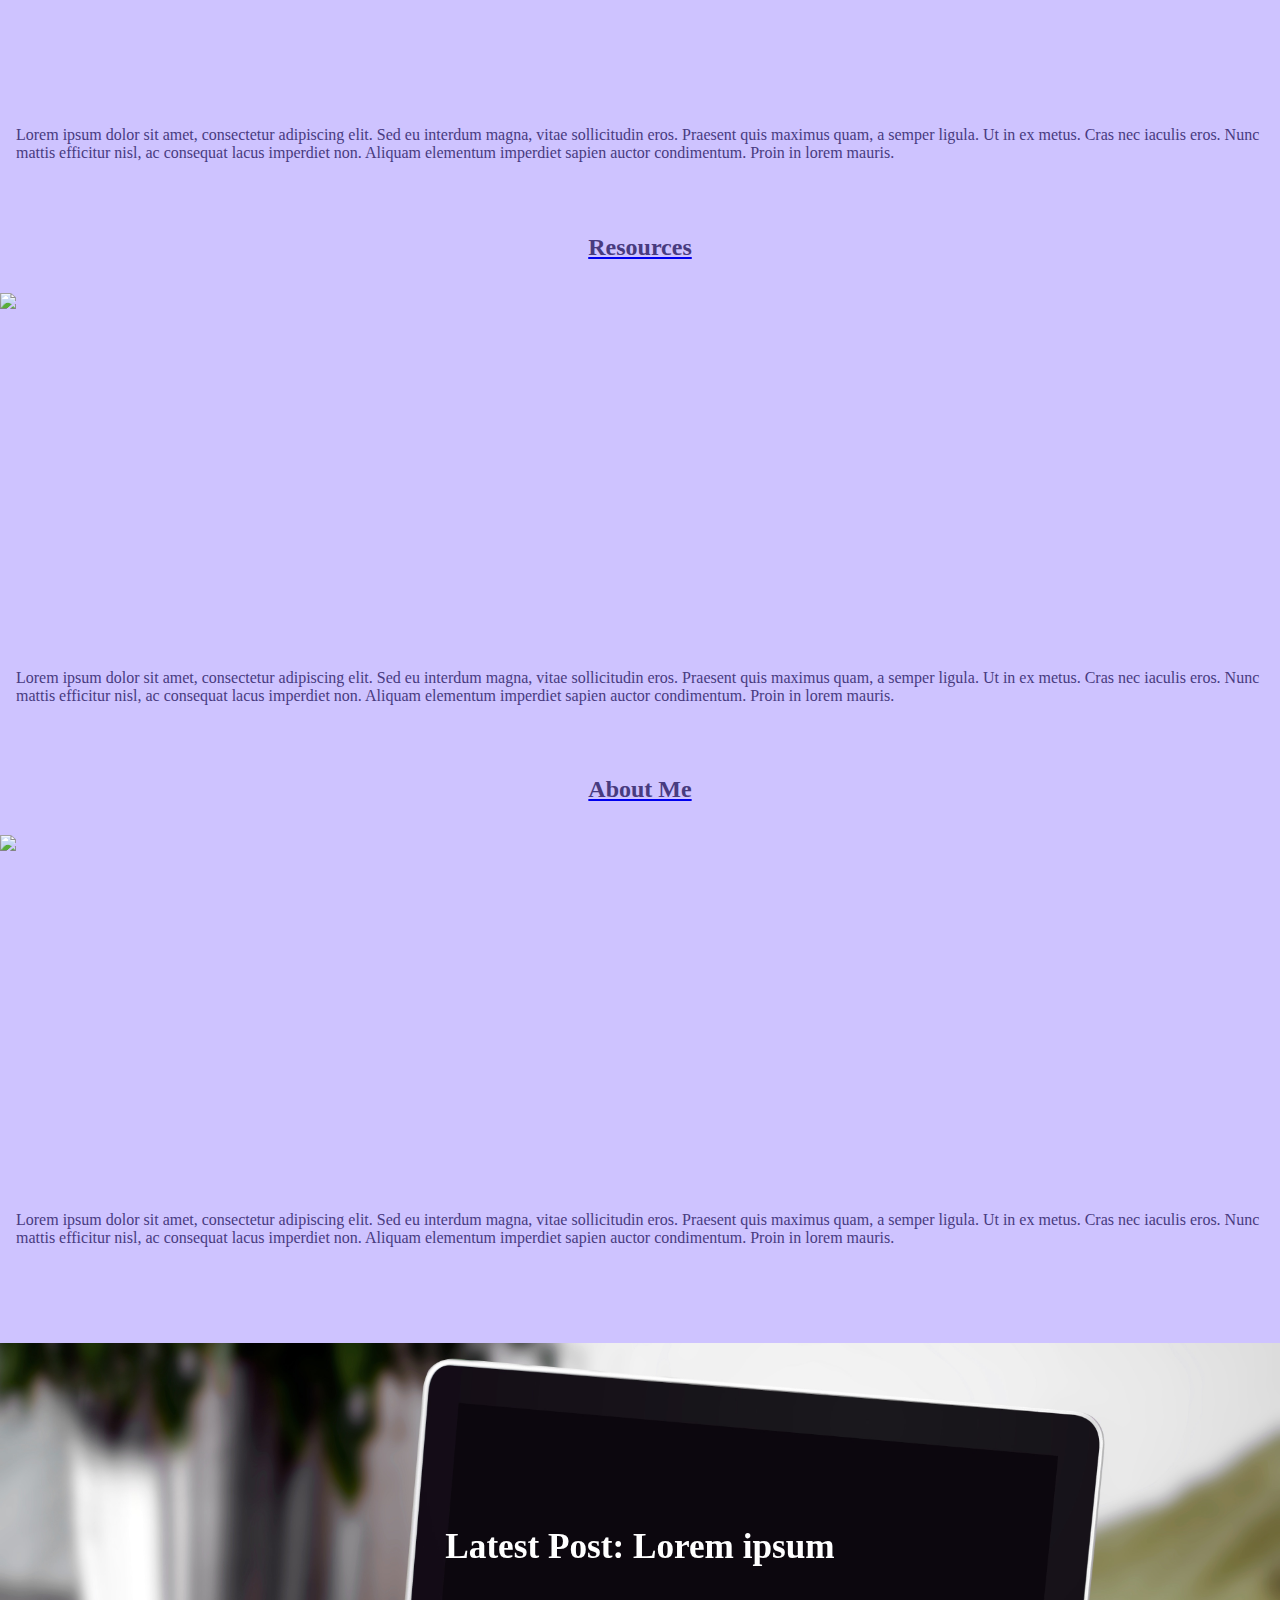
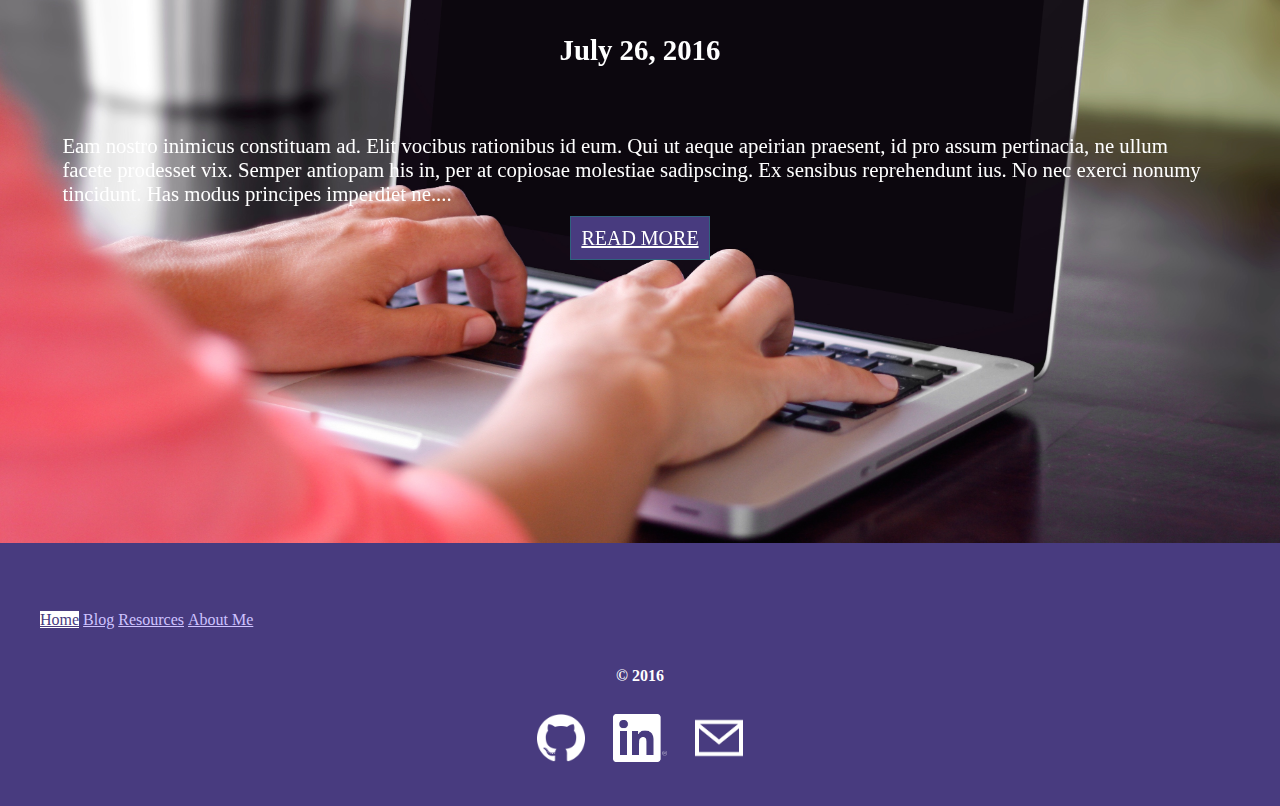
==== commit ec7e1a87: "mobile attempt 3" ====
--- a/index.html
+++ b/index.html
@@ -11,15 +11,17 @@
     	<div class="container">
 
     		<div class="row">
-    			<div class="col-xs-4" id="logo">
-    				<a href="../realestatetech/"><h1>Real Estate Tech</h1></a>
+    			<div class="col-xs-12" id="logo">
+    				<a href="../realestatetech/index.html"><h1>Real Estate Tech</h1></a>
     			</div>
-    			<div class="col-xs-4" id="menu">
+    		</div>
+    		<div class="row">
+    			<div class="col-xs-6" id="menu">
     				<li class="menu dropdown">
     					<h2>Menu &#x25BE;</h2>
     				
     					<ul class="dropdown-menu">
-    						<li><a href="../realestatetech/">Home</li>
+    						<li><a href="../realestatetech/index.html">Home</li>
     						<li><a href="pages/blog.html">Blog</a></li>
     						<li><a href="pages/resources.html">Resources</a></li>
     						<li><a href="pages/about-me.html">About Me</a></li>
@@ -27,7 +29,7 @@
     				</li>
     				  	
     			</div>
-    			<div class="col-xs-4" id="search">
+    			<div class="col-xs-6" id="search">
         				<form class="search-form">
           					<input type="text" placeholder="Search RealTech">
           						<button type="submit" class="search-btn">
@@ -100,7 +102,7 @@
     <div class="footer">
     	<div class="container">
     		<div class="row">
-    			<div class="col-xs-4">
+    			<div class="col-xs-6">
     				<ul class="nav nav-pills" id="frank">
 						<li><a href="../realestatetech/index.html" class="active" id="active">Home</a></li>
              			<li><a href="pages/blog.html" class="button" id="link">Blog</a></li>
@@ -109,7 +111,7 @@
               		</ul>	
     				
     			</div>
-    			<div class="col-xs-4" id="copyright">
+    			<div class="col-xs-2" id="copyright">
     				<h4>&copy; 2016</h4>
     			</div>
     			<div class="col-xs-4" id="icon">
--- a/css/main.css
+++ b/css/main.css
@@ -6,19 +6,19 @@
 .header {
   background-color: #483B7F; }
   .header .container {
-    padding: 1em 0 1em 0; }
+    padding: .5em 0 .5em 0; }
 
 #logo h1 {
-  text-align: center;
+  text-align: left;
   color: #CEC3FF;
-  font-size: 3em;
+  font-size: 4.5em;
   padding-top: .25em; }
 
 #logo a:hover {
   text-decoration: none; }
 
 #menu {
-  padding-top: 1em; }
+  padding-top: .25em; }
   #menu h2 {
     text-align: center;
     color: #CEC3FF; }
@@ -28,8 +28,8 @@
   border: 0em;
   border-bottom: 0.1em solid #67617F;
   color: #fff;
-  height: 2.5em;
-  width: 16em; }
+  height: 2.0em;
+  width: 14em; }
 
 .search-form input:hover, .search-form input:focus {
   border-bottom: 0.1em solid #8F76FF;
@@ -40,7 +40,7 @@
   border: 0em;
   border-bottom: 0.1em solid #67617F;
   color: #CEC3FF;
-  height: 2.5em;
+  height: 2.0em;
   margin: 0 0 0 1em;
   padding: 0 1em; }
 
@@ -86,7 +86,7 @@
   background-size: cover;
   */
   background-color: none;
-  height: 48em;
+  height: 50em;
   perspective: 1px;
   transform: translateZ(-1px);
   overflow-x: hidden;
@@ -103,12 +103,12 @@
 .main h1 {
   float: right;
   color: #ffffff;
-  font-size: 5em; }
+  font-size: 4em; }
 
 .main p {
   color: #ffffff;
   float: right;
-  font-size: 3em; }
+  font-size: 2em; }
 
 .main span {
   color: #ffffff; }
@@ -144,7 +144,7 @@
 /* Latest */
 #rafael {
   width: 100%;
-  height: 48em;
+  height: 50em;
   perspective: 1px;
   transform: translateZ(-1px);
   overflow-x: hidden;
@@ -206,13 +206,13 @@
   padding: 0; }
 
 #frank li {
-  padding-right: .05em;
-  padding-top: 1em;
-  padding-bottom: 1em;
-  padding-left: .05em;
+  padding-right: 0em;
+  padding-top: .75em;
+  padding-bottom: .75em;
+  padding-left: 0em;
   text-align: center;
   display: inline-block;
-  font-size: 1.0em;
+  font-size: 1em;
   color: #CEC3FF; }
 
 #frank ul li a {
@@ -238,16 +238,16 @@
   text-align: center; }
 
 #icon img {
-  height: 4em;
-  padding-right: 1.25em;
-  padding-left: 1.25em;
+  height: 3em;
+  padding-right: .75em;
+  padding-left: .75em;
   position: relative; }
 
 .footer h4 {
   text-align: center;
   color: #ffffff;
-  padding-top: 1em;
-  padding-bottom: 1em; }
+  padding-top: .25em;
+  padding-bottom: .5em; }
 
 /*About and Resources and Search*/
 .main2 {
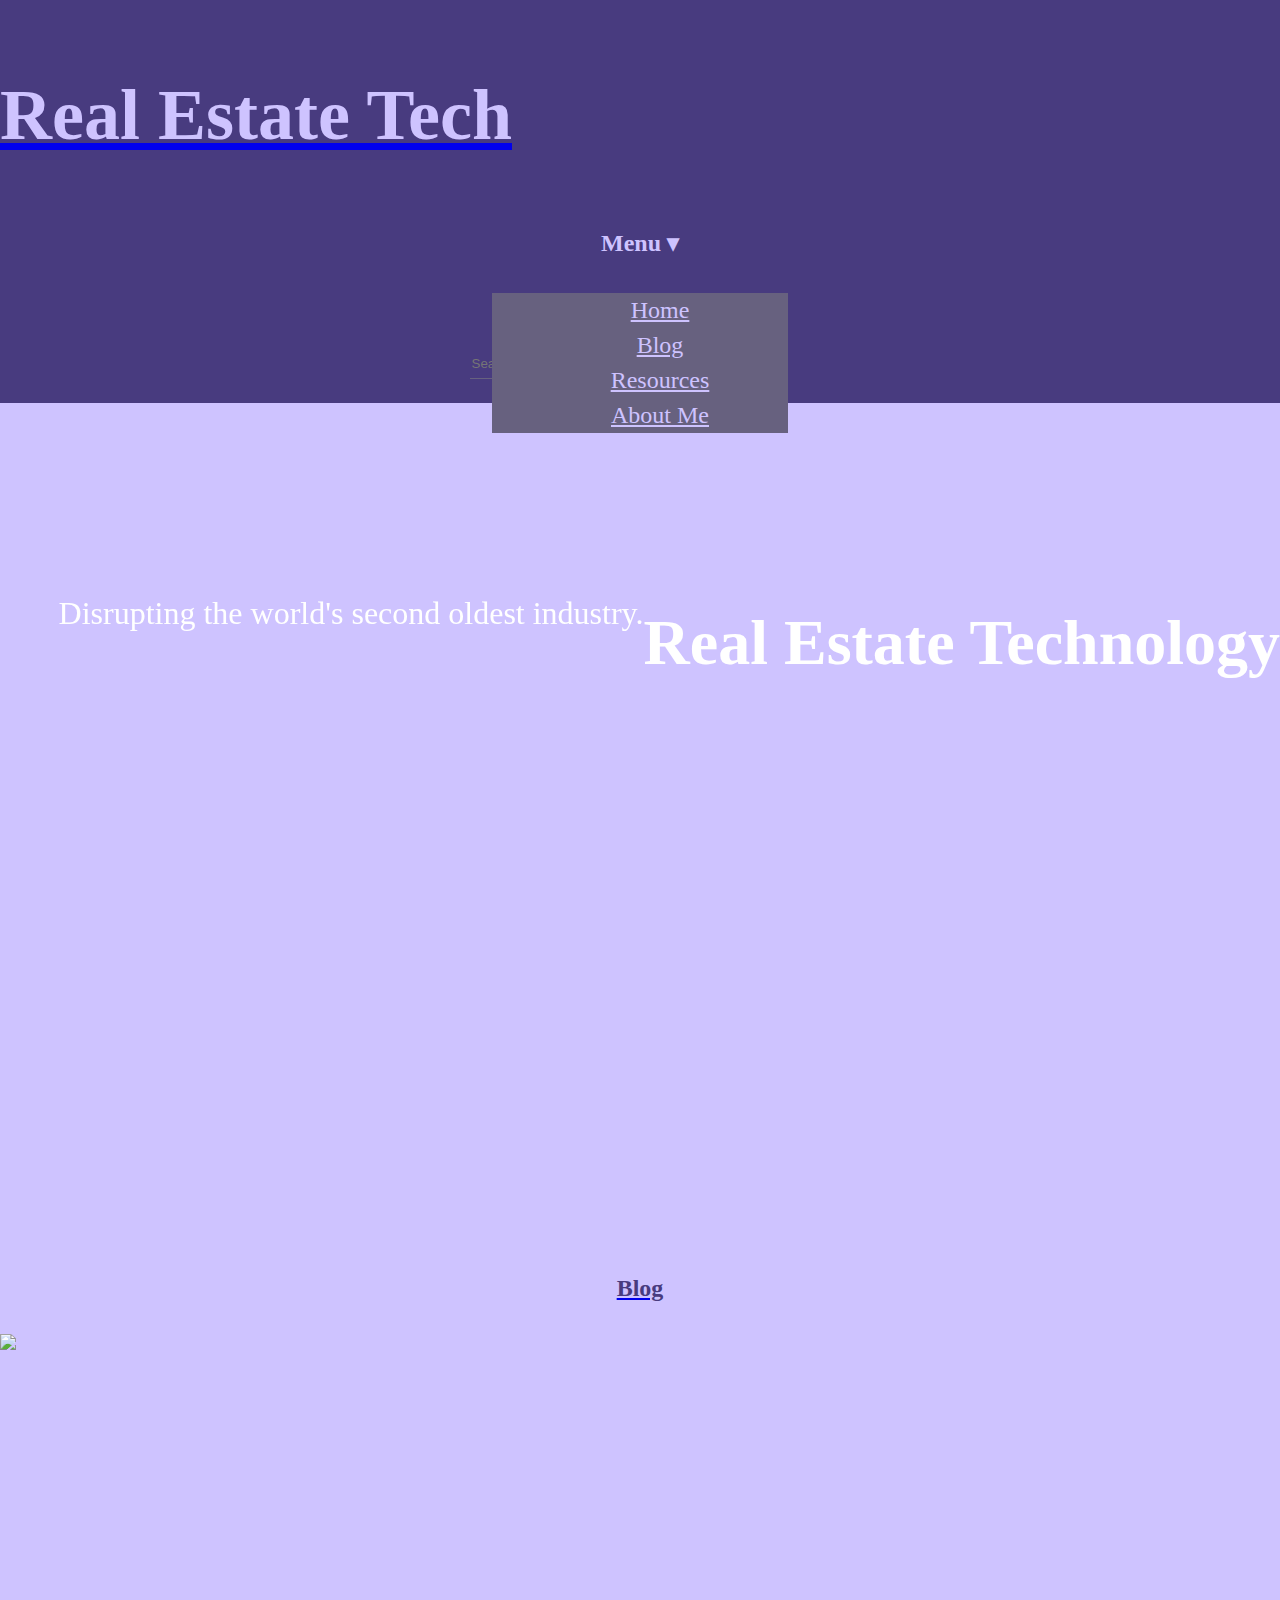
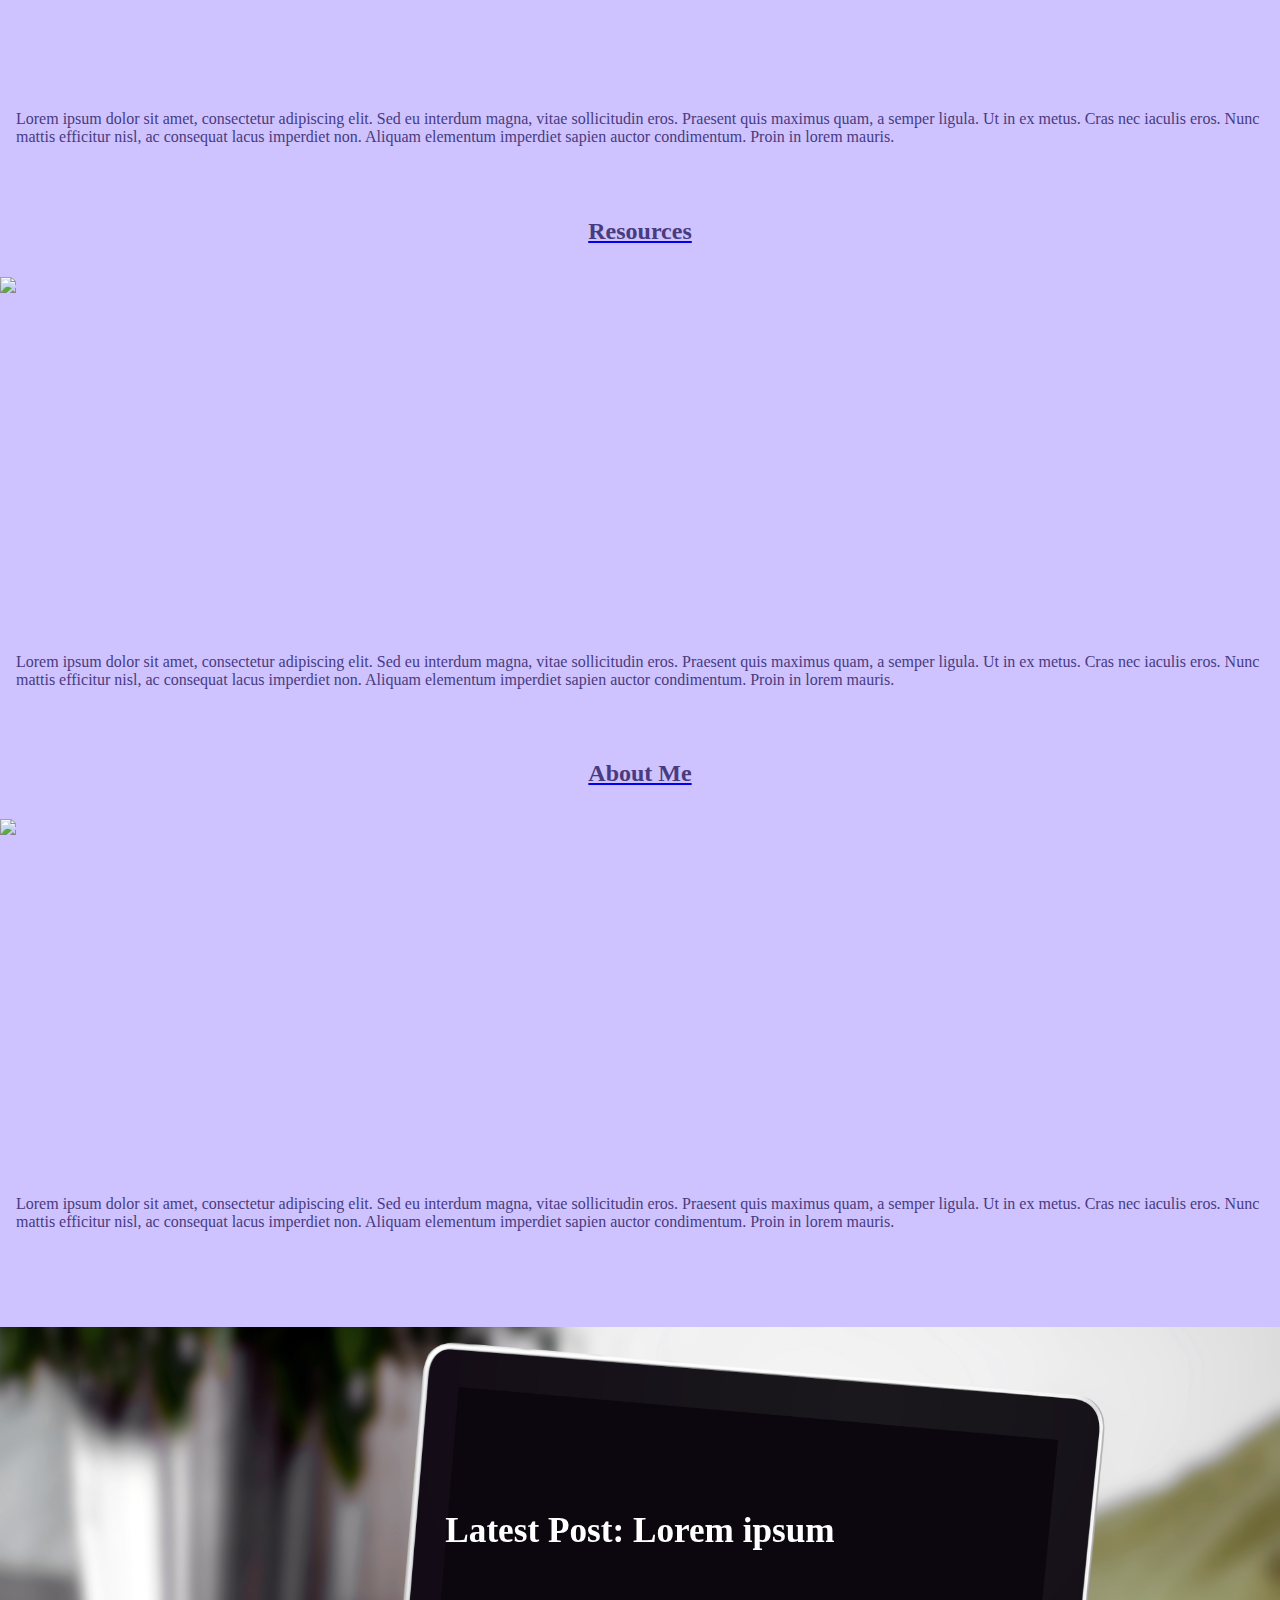
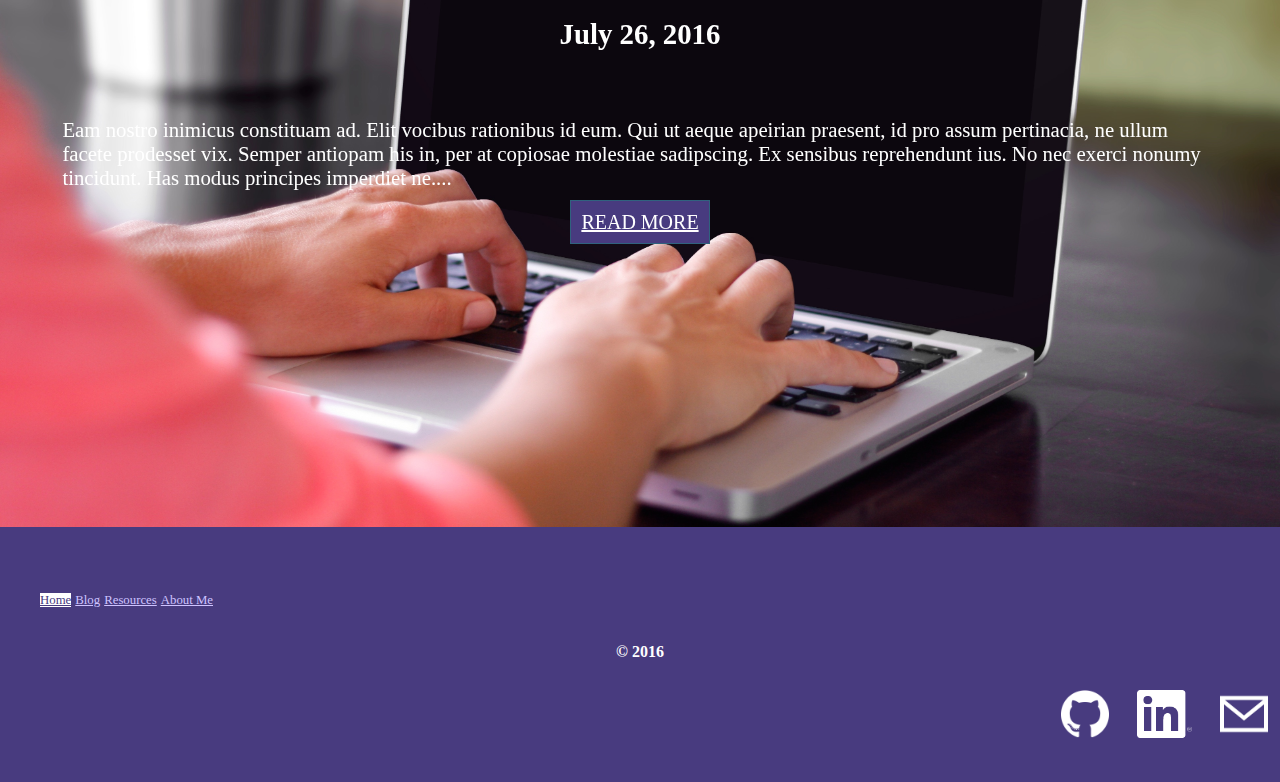
==== commit 9d226e72: "end of july 28" ====
--- a/index.html
+++ b/index.html
@@ -102,7 +102,7 @@
     <div class="footer">
     	<div class="container">
     		<div class="row">
-    			<div class="col-xs-6">
+    			<div class="col-xs-5">
     				<ul class="nav nav-pills" id="frank">
 						<li><a href="../realestatetech/index.html" class="active" id="active">Home</a></li>
              			<li><a href="pages/blog.html" class="button" id="link">Blog</a></li>
@@ -114,7 +114,7 @@
     			<div class="col-xs-2" id="copyright">
     				<h4>&copy; 2016</h4>
     			</div>
-    			<div class="col-xs-4" id="icon">
+    			<div class="col-xs-5" id="icon">
     				<a href="https://github.com/jonzalaznick" target="_blank"><img src="img/GitHub-Mark-Light-120px-plus.png" id="mygithub"/></a>
     				<a href="https://www.linkedin.com/in/jon-zalaznick-0aa10a34" target="_blank"><img src="img/In-White-81px-R.png" id="mylinkedin"/></a>
     				<a href="mailto:jonzalaznick@gmail.com"><img src="img/iconmonstr-email-11-240.png" id="myemail"/></a>
--- a/css/main.css
+++ b/css/main.css
@@ -1,6 +1,7 @@
 html, body {
   margin: 0;
-  padding: 0; }
+  padding: 0;
+  background-color: #CEC3FF; }
 
 /* Header */
 .header {
@@ -48,7 +49,7 @@
   text-align: center;
   padding-top: 1em;
   padding-bottom: 1em;
-  margin: 2em 0 0 0;
+  margin: 1em 0 0 0;
   padding-right: 4em; }
 
 #menu .dropdown {
@@ -212,7 +213,7 @@
   padding-left: 0em;
   text-align: center;
   display: inline-block;
-  font-size: 1em;
+  font-size: .8em;
   color: #CEC3FF; }
 
 #frank ul li a {
@@ -235,7 +236,7 @@
   color: #8F76FF; }
 
 #icon {
-  text-align: center; }
+  text-align: right; }
 
 #icon img {
   height: 3em;
@@ -282,8 +283,36 @@
   display: block; }
 
 /*Blog*/
-/*main1*/
-/*supporting1*/
+/*mainabc*/
+.main-1 {
+  color: #483B7F; }
+  .main-1 h3 {
+    padding: 1em 0 1em 0; }
+
+.ricky {
+  width: 100%; }
+
+.supporting-1 {
+  color: #483B7F; }
+  .supporting-1 p {
+    padding: 1em 0 1em 0; }
+
+.blog-post {
+  margin-right: 20em;
+  overflow: hidden;
+  padding: 1em 0 1em 0; }
+
+#right-sidebar {
+  position: fixed;
+  text-align: right;
+  margin-top: 2em;
+  height: 30em;
+  width: 10em;
+  float: right;
+  margin-left: 66%; }
+  #right-sidebar ul {
+    list-style: none; }
+
 /*Search Page*/
 /*main4*/
 /*supporting4*/
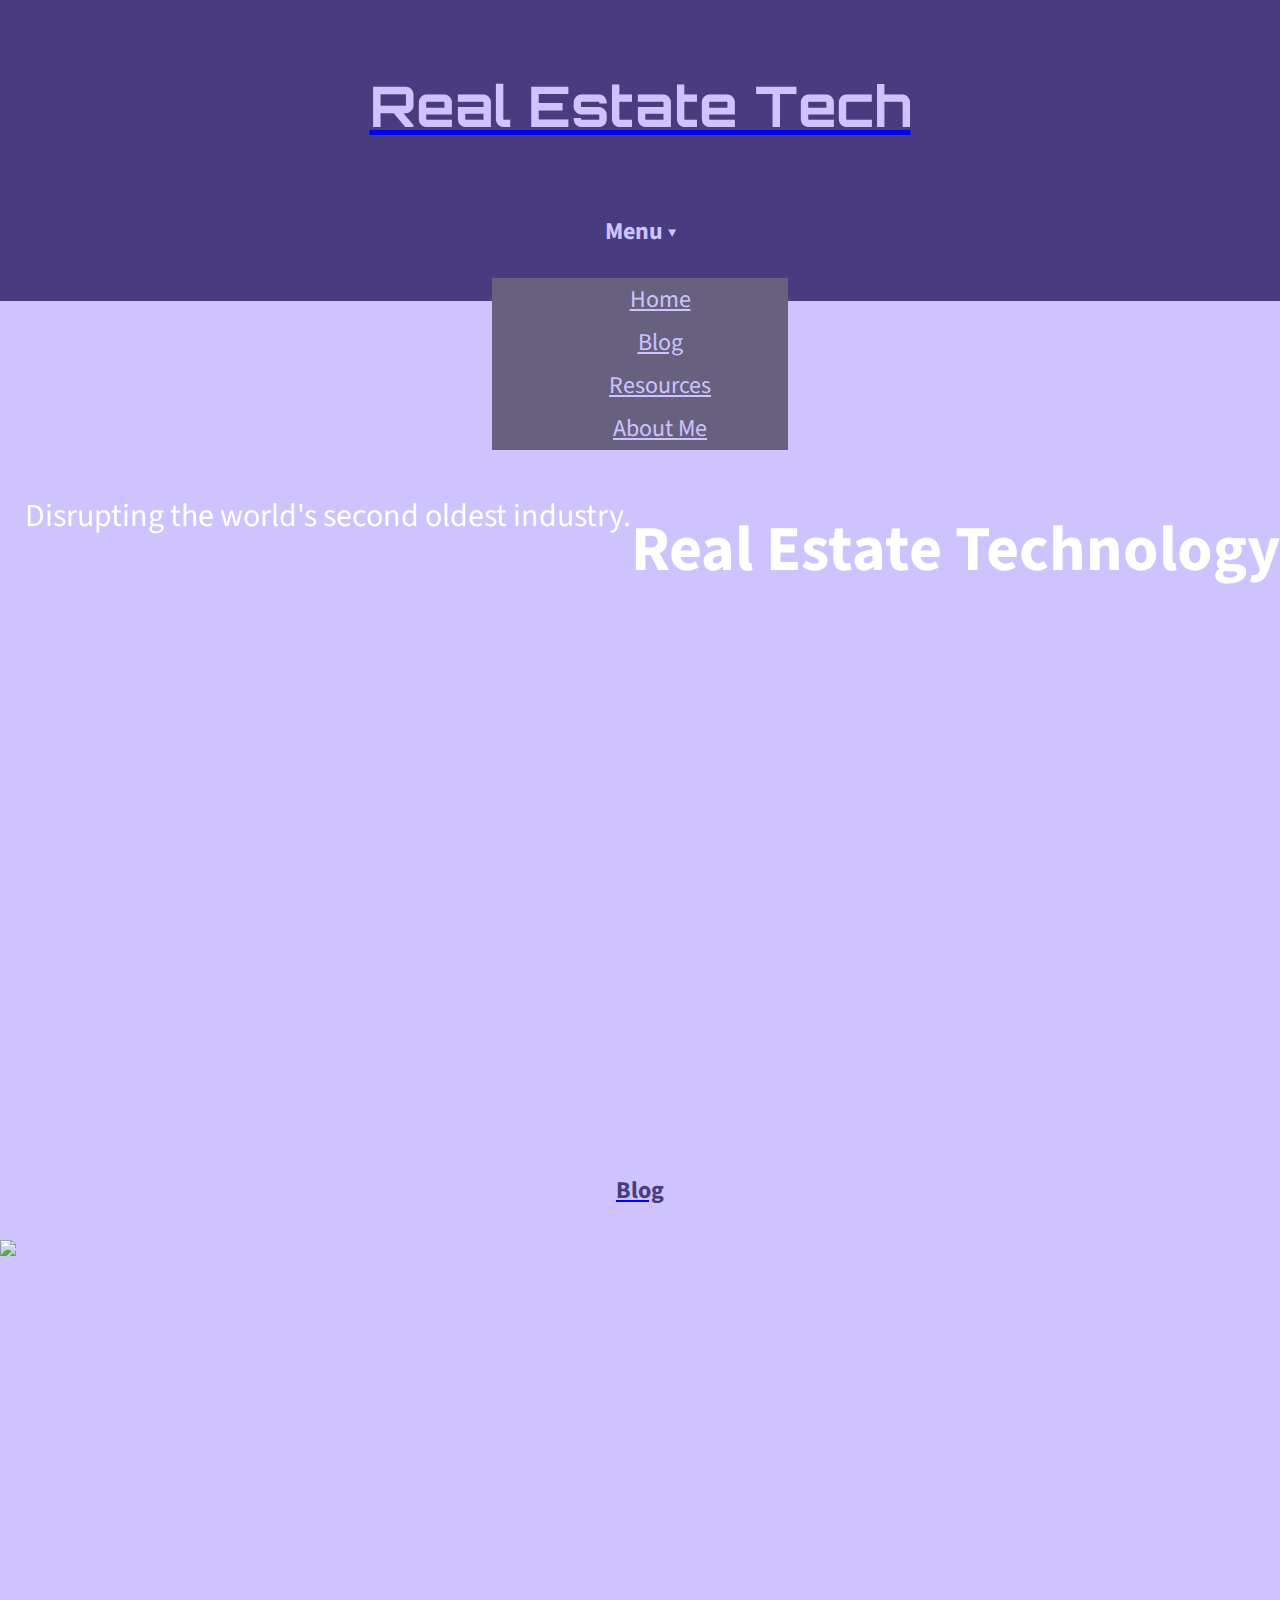
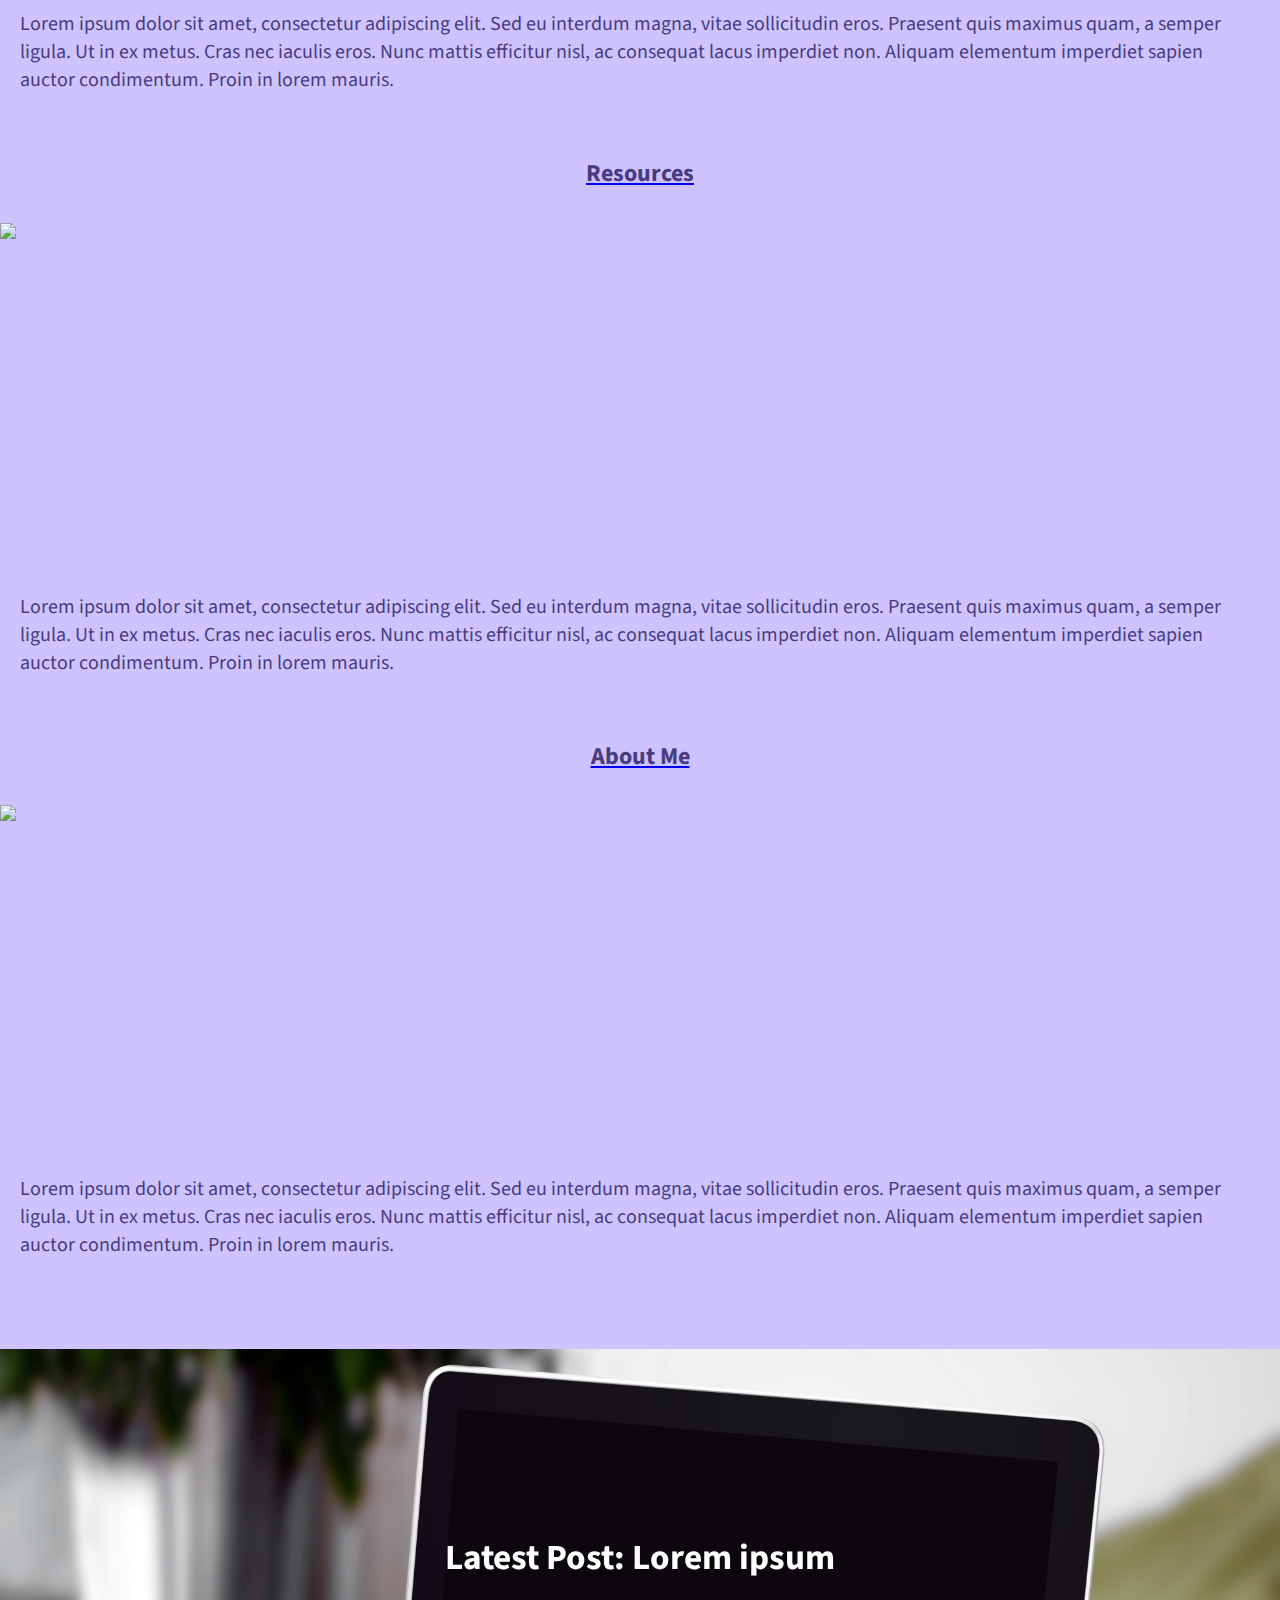
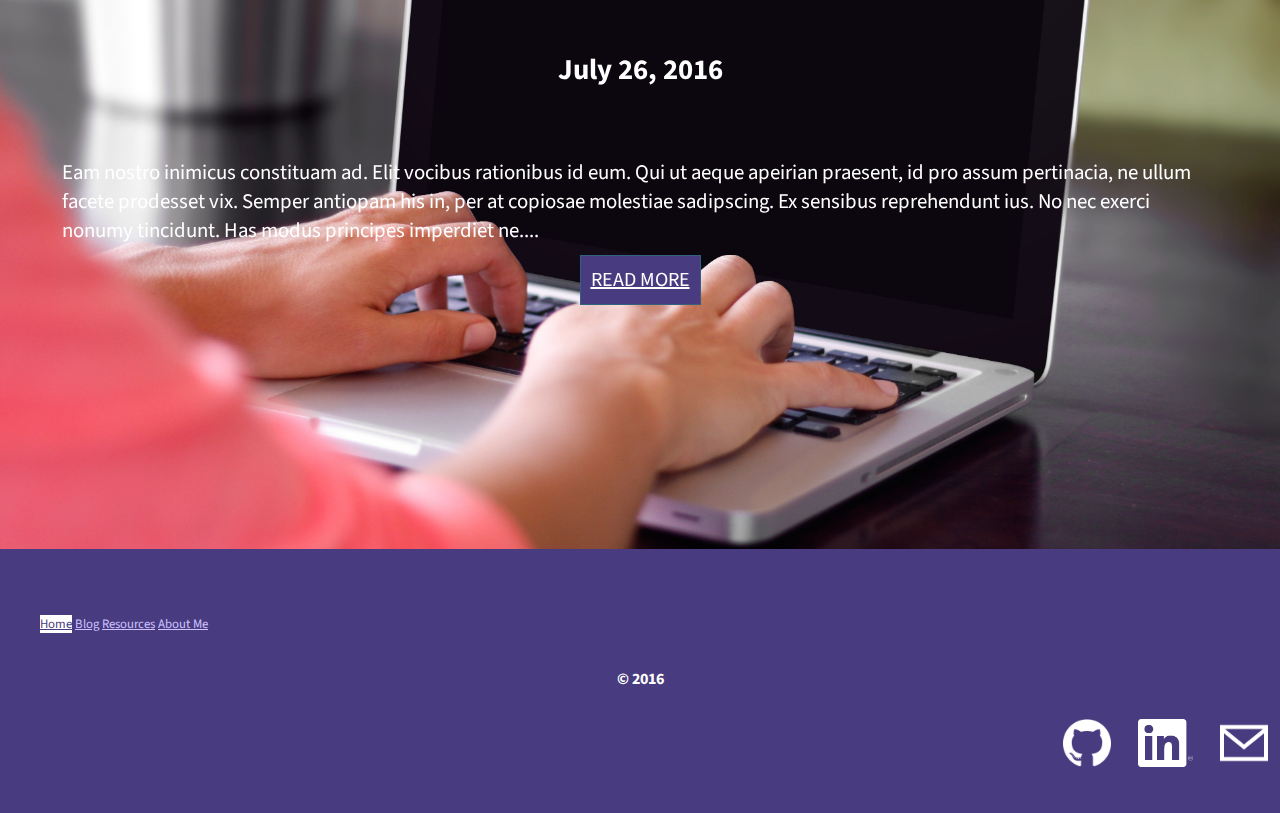
==== commit 7b380663: "font style" ====
--- a/index.html
+++ b/index.html
@@ -4,6 +4,7 @@
     <link rel="stylesheet" href="https://maxcdn.bootstrapcdn.com/bootstrap/3.3.6/css/bootstrap.min.css" integrity="sha384-1q8mTJOASx8j1Au+a5WDVnPi2lkFfwwEAa8hDDdjZlpLegxhjVME1fgjWPGmkzs7" crossorigin="anonymous">
 
   <link rel='stylesheet' href='css/main.css'/>
+  <link href="https://fonts.googleapis.com/css?family=Orbitron|Source+Sans+Pro:300" rel="stylesheet">
   <title>Real Estate Tech</title>
   </head>
   <body>
@@ -11,12 +12,10 @@
     	<div class="container">
 
     		<div class="row">
-    			<div class="col-xs-12" id="logo">
+    			<div class="col-md-6" id="logo">
     				<a href="../realestatetech/index.html"><h1>Real Estate Tech</h1></a>
     			</div>
-    		</div>
-    		<div class="row">
-    			<div class="col-xs-6" id="menu">
+    			<div class="col-md-6" id="menu">
     				<li class="menu dropdown">
     					<h2>Menu &#x25BE;</h2>
     				
@@ -29,15 +28,18 @@
     				</li>
     				  	
     			</div>
+    			
+    			<!--
     			<div class="col-xs-6" id="search">
         				<form class="search-form">
-          					<input type="text" placeholder="Search RealTech">
+          					<input type="text" placeholder="Search Real Estate Tech">
           						<button type="submit" class="search-btn">
           						<a href="pages/search-page.html">Search</a>
           						</button>
         				</form>
-    			</div>
-    		</div>
+    			</div> 
+    			-->
+    		</div>	
     	</div>
     </div>
     <div class="main" id="leonardo">
@@ -92,7 +94,7 @@
 			</div>
 			<div class="row">
 				<div class="col-md-12" id="miguel">
-					<a href="pages/blog.html" class="btn">Read More</a>
+					<a href="pages/blog.html#blog-3" class="btn">Read More</a>
 				</div>
 			</div>
     	</div>
--- a/css/main.css
+++ b/css/main.css
@@ -1,46 +1,53 @@
 html, body {
   margin: 0;
   padding: 0;
-  background-color: #CEC3FF; }
+  background-color: #CEC3FF;
+  font-family: 'Source Sans Pro', sans-serif; }
 
 /* Header */
 .header {
   background-color: #483B7F; }
   .header .container {
-    padding: .5em 0 .5em 0; }
+    padding: 2em 0 2em 0; }
 
 #logo h1 {
-  text-align: left;
+  text-align: center;
   color: #CEC3FF;
-  font-size: 4.5em;
-  padding-top: .25em; }
+  font-size: 3.5em;
+  padding-top: 0em;
+  font-family: 'Orbitron', sans-serif; }
 
 #logo a:hover {
   text-decoration: none; }
 
 #menu {
-  padding-top: .25em; }
+  padding-top: 1em; }
   #menu h2 {
     text-align: center;
     color: #CEC3FF; }
 
+/*
+#search {
+
+}
+
 .search-form input {
   background: transparent;
   border: 0em;
-  border-bottom: 0.1em solid #67617F;
+  border-bottom: .1em solid $dark-color;
   color: #fff;
   height: 2.0em;
   width: 14em; }
 
 .search-form input:hover, .search-form input:focus {
-  border-bottom: 0.1em solid #8F76FF;
+  border-bottom: .1em solid $hover-color;
   outline: 0em; }
 
 .search-btn {
   background: transparent;
   border: 0em;
-  border-bottom: 0.1em solid #67617F;
-  color: #CEC3FF;
+  border-bottom: .1em solid $dark-color;
+  color: $text-color;
   height: 2.0em;
   margin: 0 0 0 1em;
   padding: 0 1em; }
@@ -51,12 +58,12 @@
   padding-bottom: 1em;
   margin: 1em 0 0 0;
   padding-right: 4em; }
-
+*/
 #menu .dropdown {
   position: relative;
   list-style: none;
   text-align: center;
-  padding-bottom: 2.5em; }
+  padding-bottom: 0em; }
 
 #menu .dropdown-menu {
   position: absolute;
@@ -137,10 +144,11 @@
 
 .supporting p {
   color: #483B7F;
-  padding-top: 2.5em;
-  padding-bottom: 2.5em;
+  padding-top: 1.5em;
+  padding-bottom: 1.5em;
   padding-right: 1em;
-  padding-left: 1em; }
+  padding-left: 1em;
+  font-size: 1.25em; }
 
 /* Latest */
 #rafael {
@@ -263,17 +271,16 @@
 .main2 p {
   color: #483B7F;
   padding-top: 1.25em;
-  padding-bottom: 2.5em; }
+  padding-bottom: 2.5em;
+  font-size: 1.25em; }
 
 #jzphoto {
   text-align: center;
   display: block;
   margin: auto;
-  height: 27em;
-  width: 27em; }
-
-#leftphoto {
-  padding-top: 4em; }
+  height: 30em;
+  width: 30em;
+  margin-top: 4em; }
 
 #techy {
   width: 100%;
@@ -283,35 +290,65 @@
   display: block; }
 
 /*Blog*/
-/*mainabc*/
 .main-1 {
   color: #483B7F; }
   .main-1 h3 {
     padding: 1em 0 1em 0; }
 
 .ricky {
-  width: 100%; }
+  width: 100%;
+  height: 40em; }
 
 .supporting-1 {
   color: #483B7F; }
   .supporting-1 p {
-    padding: 1em 0 1em 0; }
+    padding: 1em 0 1em 0;
+    font-size: 1.25em; }
 
 .blog-post {
-  margin-right: 20em;
+  margin-left: 15em;
   overflow: hidden;
   padding: 1em 0 1em 0; }
-
-#right-sidebar {
+  .blog-post h3 {
+    text-align: center;
+    font-size: 2em; }
+
+.sidebar {
   position: fixed;
-  text-align: right;
-  margin-top: 2em;
+  text-align: left;
+  margin-top: 3em;
   height: 30em;
   width: 10em;
   float: right;
-  margin-left: 66%; }
-  #right-sidebar ul {
-    list-style: none; }
+  margin-left: 0%;
+  z-index: 1;
+  #tiptop: hover;
+    #tiptop-text-decoration: none;
+    #tiptop-color: #483B7F; }
+  .sidebar #tiptop {
+    text-decoration: none;
+    color: #483B7F; }
+  .sidebar #top {
+    color: #483B7F;
+    font-size: 1.75em; }
+  .sidebar ul {
+    list-style: none;
+    padding: 1em 0 1em 0; }
+    .sidebar ul li a {
+      text-decoration: none;
+      color: #483B7F;
+      padding: 1em 0 1em 0; }
+    .sidebar ul li a:hover {
+      text-decoration: none;
+      color: #483B7F;
+      padding: 1em 0 1em 0; }
+    .sidebar ul li span {
+      padding-top: 1em; }
+    .sidebar ul li p {
+      padding-bottom: 1em; }
+
+h3 {
+  color: #483B7F; }
 
 /*Search Page*/
 /*main4*/
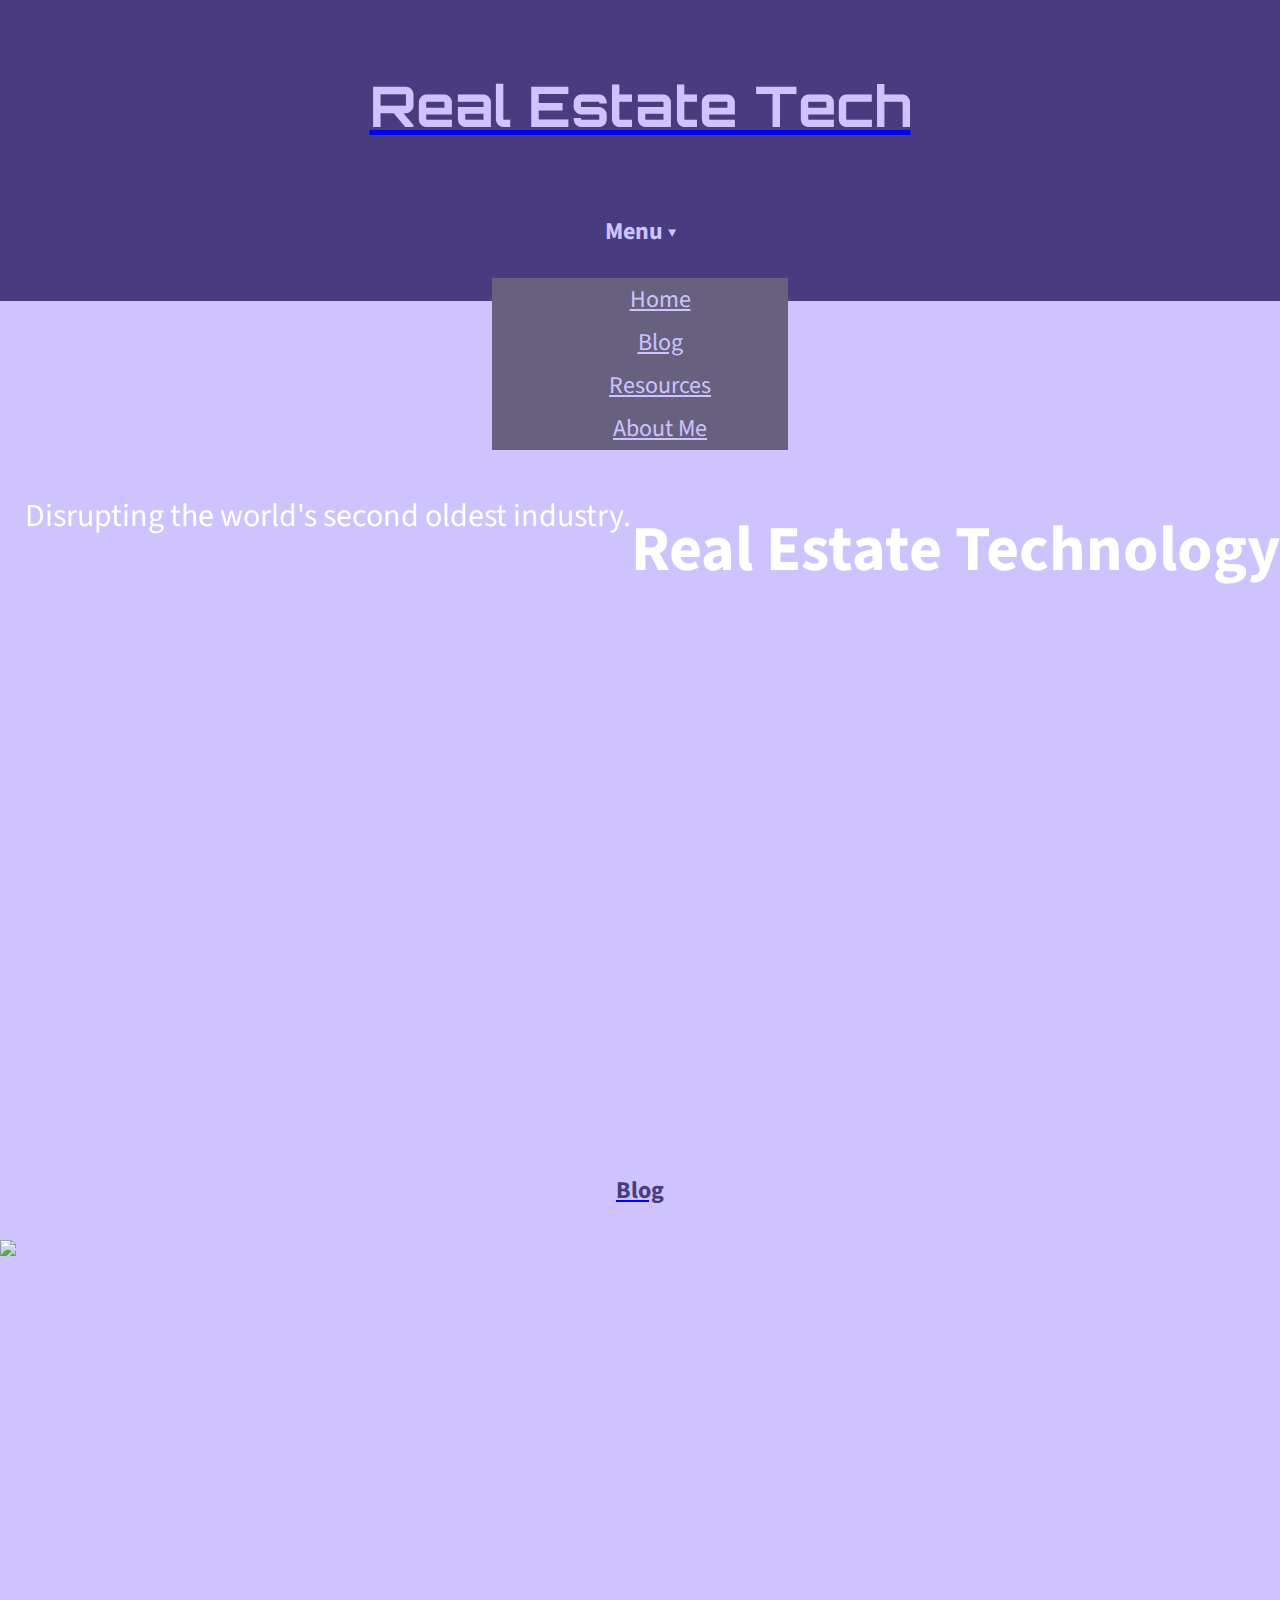
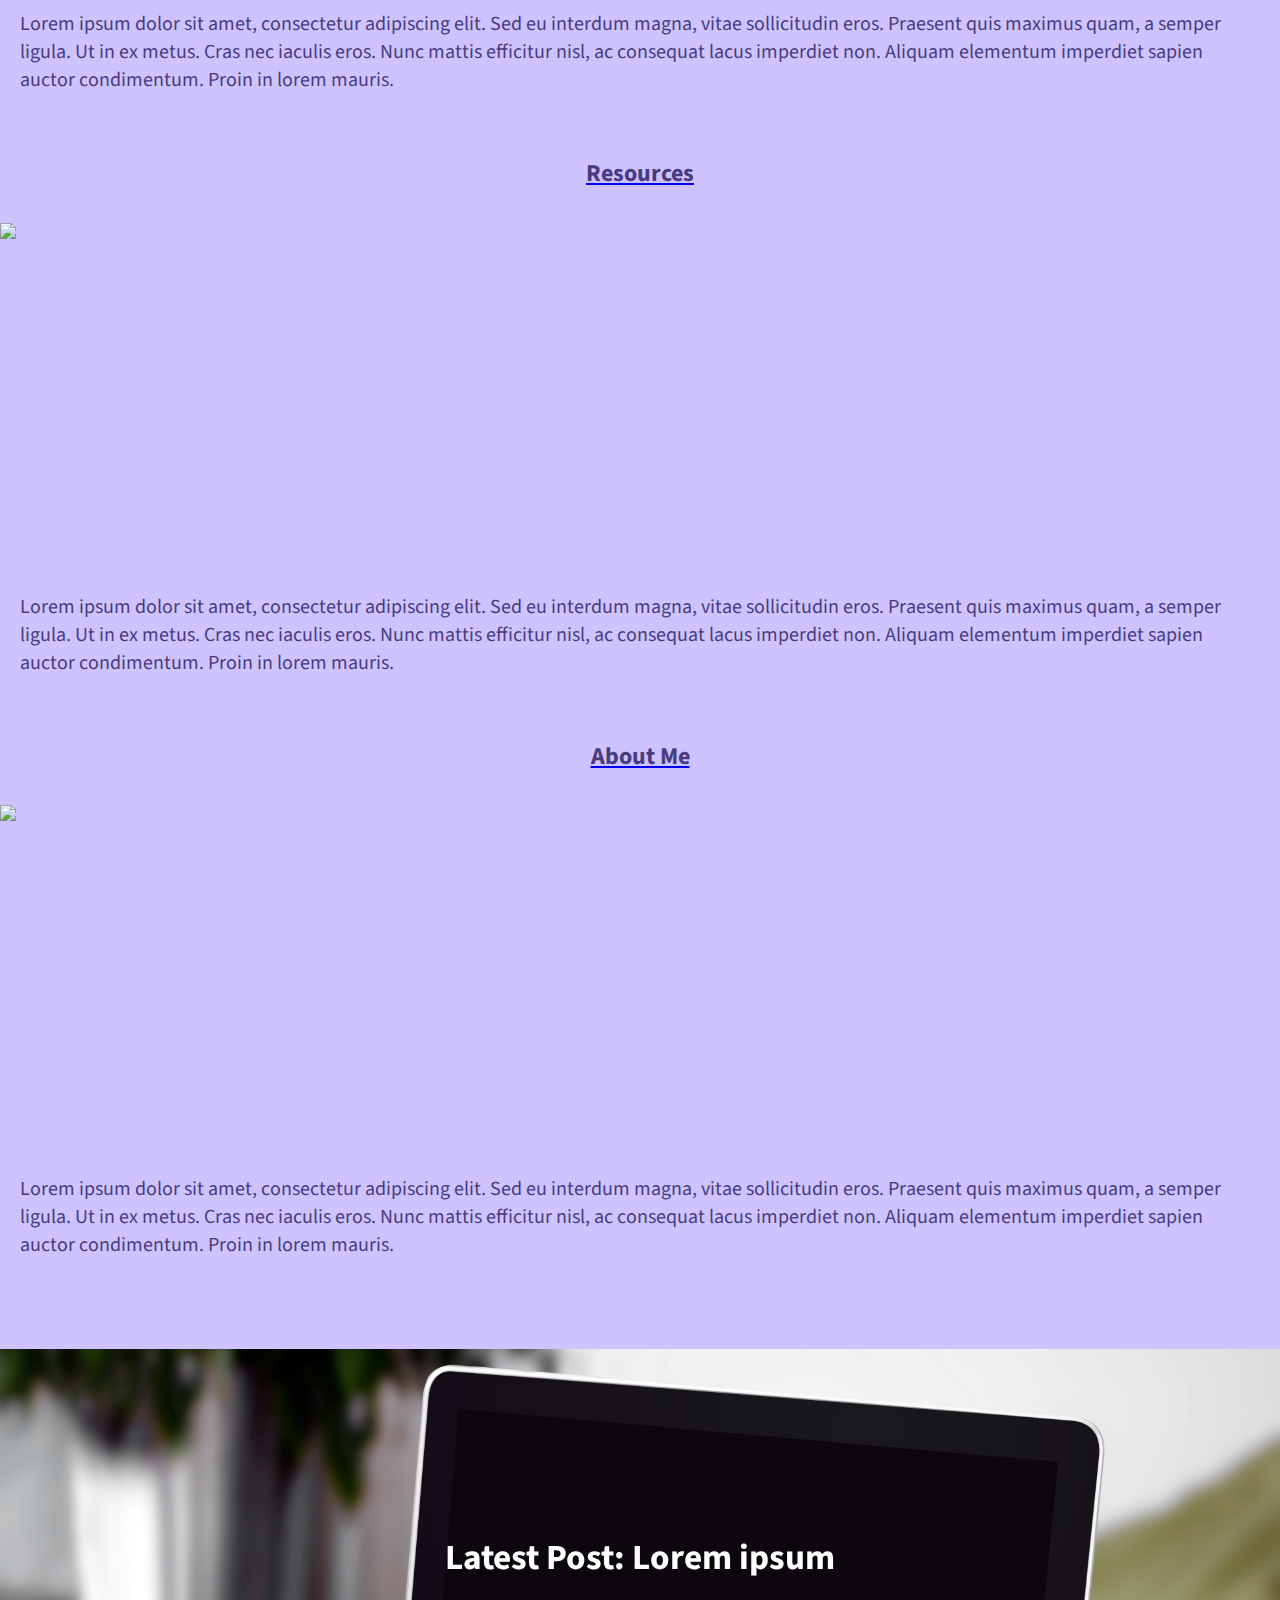
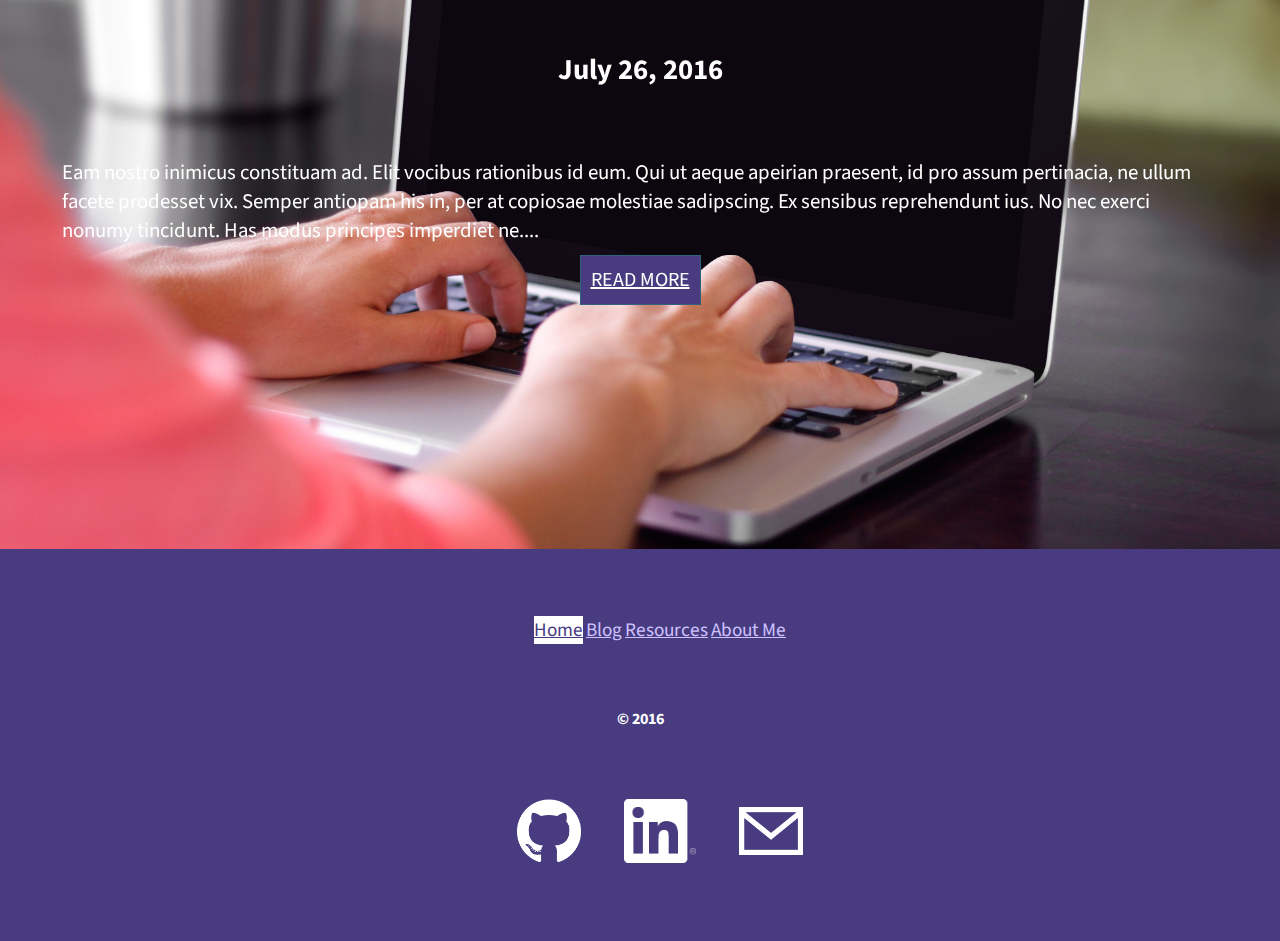
==== commit bc9d7ba9: "resizing footer, parralax background attempt for mobile" ====
--- a/index.html
+++ b/index.html
@@ -104,7 +104,7 @@
     <div class="footer">
     	<div class="container">
     		<div class="row">
-    			<div class="col-xs-5">
+    			<div class="col-sm-5">
     				<ul class="nav nav-pills" id="frank">
 						<li><a href="../realestatetech/index.html" class="active" id="active">Home</a></li>
              			<li><a href="pages/blog.html" class="button" id="link">Blog</a></li>
@@ -113,14 +113,15 @@
               		</ul>	
     				
     			</div>
-    			<div class="col-xs-2" id="copyright">
+    			<div class="col-sm-2" id="copyright">
     				<h4>&copy; 2016</h4>
     			</div>
-    			<div class="col-xs-5" id="icon">
-    				<a href="https://github.com/jonzalaznick" target="_blank"><img src="img/GitHub-Mark-Light-120px-plus.png" id="mygithub"/></a>
-    				<a href="https://www.linkedin.com/in/jon-zalaznick-0aa10a34" target="_blank"><img src="img/In-White-81px-R.png" id="mylinkedin"/></a>
-    				<a href="mailto:jonzalaznick@gmail.com"><img src="img/iconmonstr-email-11-240.png" id="myemail"/></a>
-    				
+    			<div class="col-sm-5" id="icon">
+    				<ul>
+    					<li><a href="https://github.com/jonzalaznick" target="_blank"><img src="img/GitHub-Mark-Light-120px-plus.png" id="mygithub"/></a></li>
+    					<li><a href="https://www.linkedin.com/in/jon-zalaznick-0aa10a34" target="_blank"><img src="img/In-White-81px-R.png" id="mylinkedin"/></a></li>
+    					<li><a href="mailto:jonzalaznick@gmail.com"><img src="img/iconmonstr-email-11-240.png" id="myemail"/></a></li>
+    				</ul>
     			</div>
     		</div>
     	</div>
--- a/css/main.css
+++ b/css/main.css
@@ -152,7 +152,7 @@
 
 /* Latest */
 #rafael {
-  width: 100%;
+  width: cover;
   height: 50em;
   perspective: 1px;
   transform: translateZ(-1px);
@@ -208,11 +208,12 @@
   padding-top: 2.5em;
   padding-bottom: 2.5em; }
 
-#frank ul {
-  float: left;
+#frank {
   list-style: none;
   margin: 0;
-  padding: 0; }
+  padding-top: .75em;
+  padding-bottom: .75em;
+  text-align: center; }
 
 #frank li {
   padding-right: 0em;
@@ -221,12 +222,16 @@
   padding-left: 0em;
   text-align: center;
   display: inline-block;
-  font-size: .8em;
-  color: #CEC3FF; }
-
-#frank ul li a {
-  color: #CEC3FF;
-  background-color: none; }
+  font-size: 1.2em; }
+
+.nav-pills > li {
+  float: none;
+  display: inline-block;
+  *display: inline;
+  zoom: 1; }
+
+.nav-pills {
+  text-align: center; }
 
 #active {
   background-color: #ffffff;
@@ -244,19 +249,28 @@
   color: #8F76FF; }
 
 #icon {
-  text-align: right; }
+  text-align: center;
+  padding-top: 1em;
+  padding-bottom: 1em; }
+
+#icon ul {
+  list-style: none; }
+
+#icon ul li {
+  text-decoration: none;
+  display: inline-block; }
 
 #icon img {
-  height: 3em;
-  padding-right: .75em;
-  padding-left: .75em;
+  height: 4em;
+  padding-right: 1.25em;
+  padding-left: 1.25em;
   position: relative; }
 
 .footer h4 {
   text-align: center;
   color: #ffffff;
-  padding-top: .25em;
-  padding-bottom: .5em; }
+  padding-top: 1em;
+  padding-bottom: 1em; }
 
 /*About and Resources and Search*/
 .main2 {
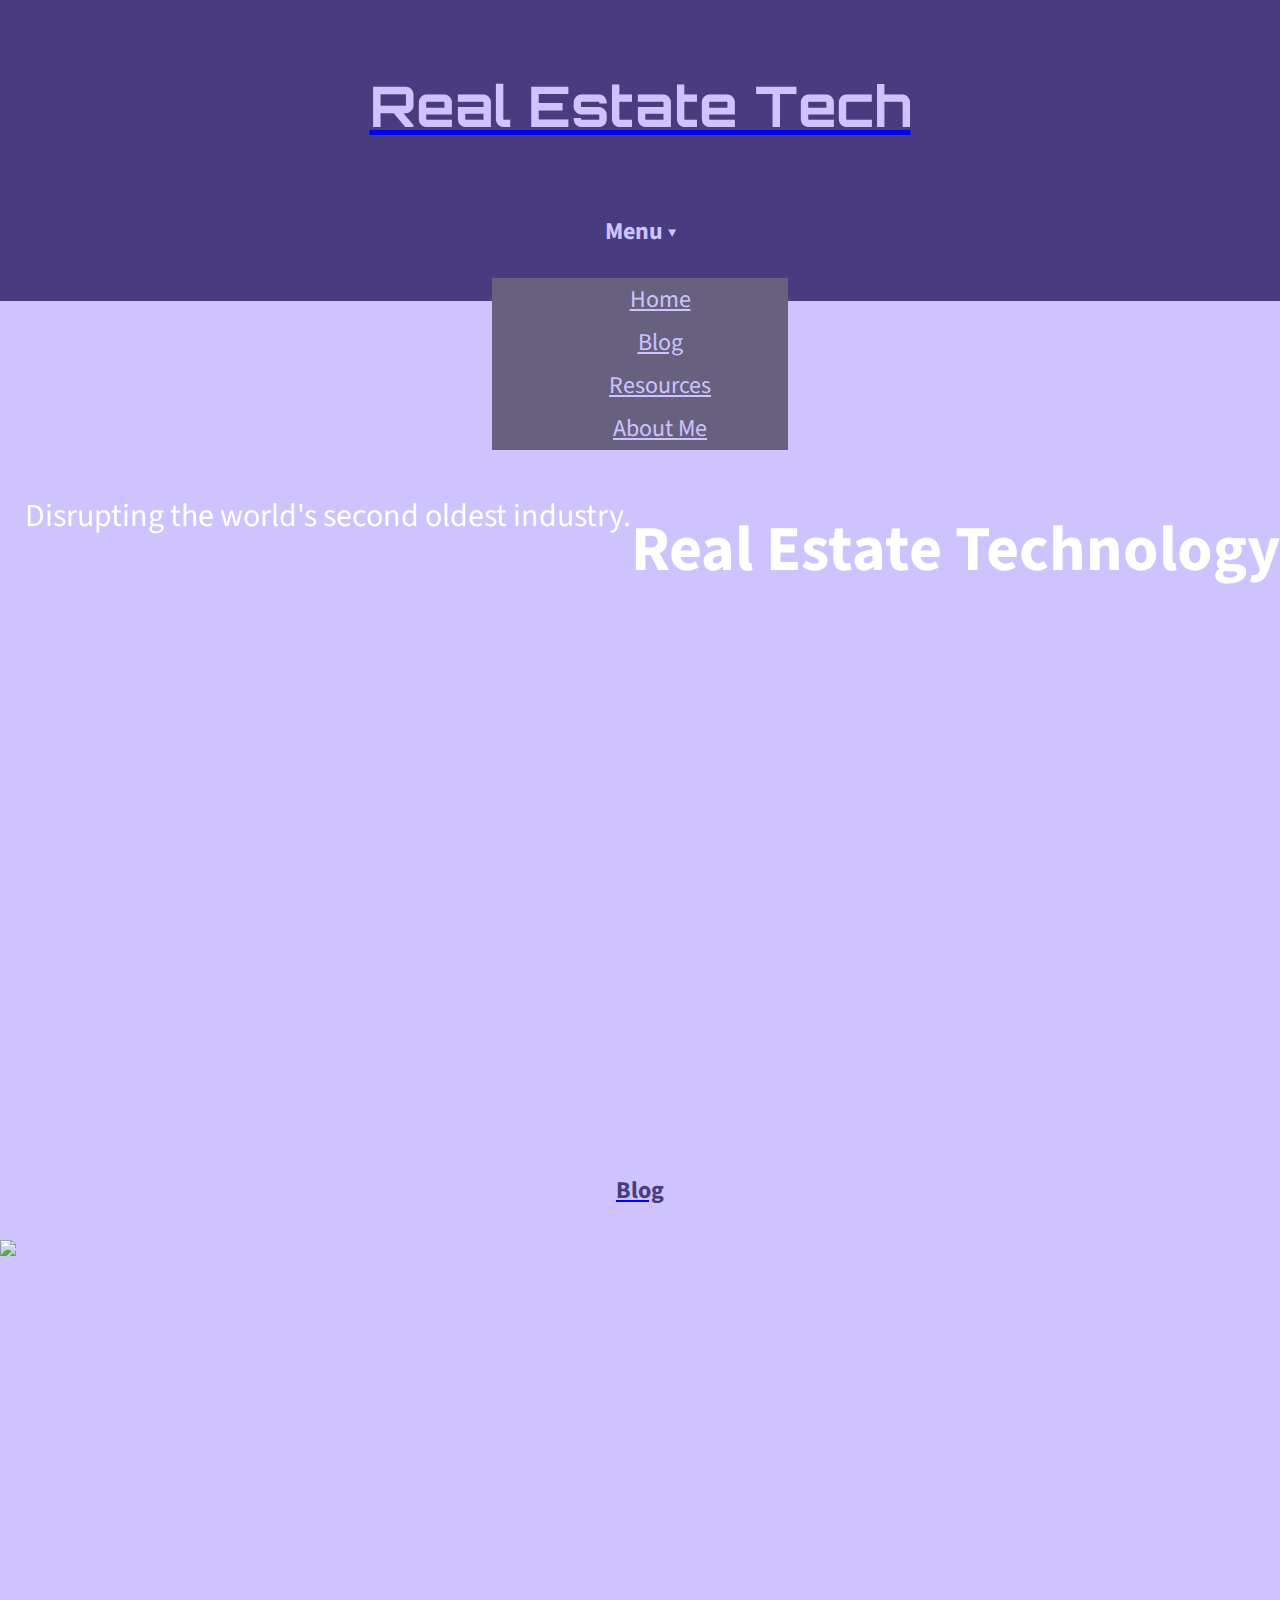
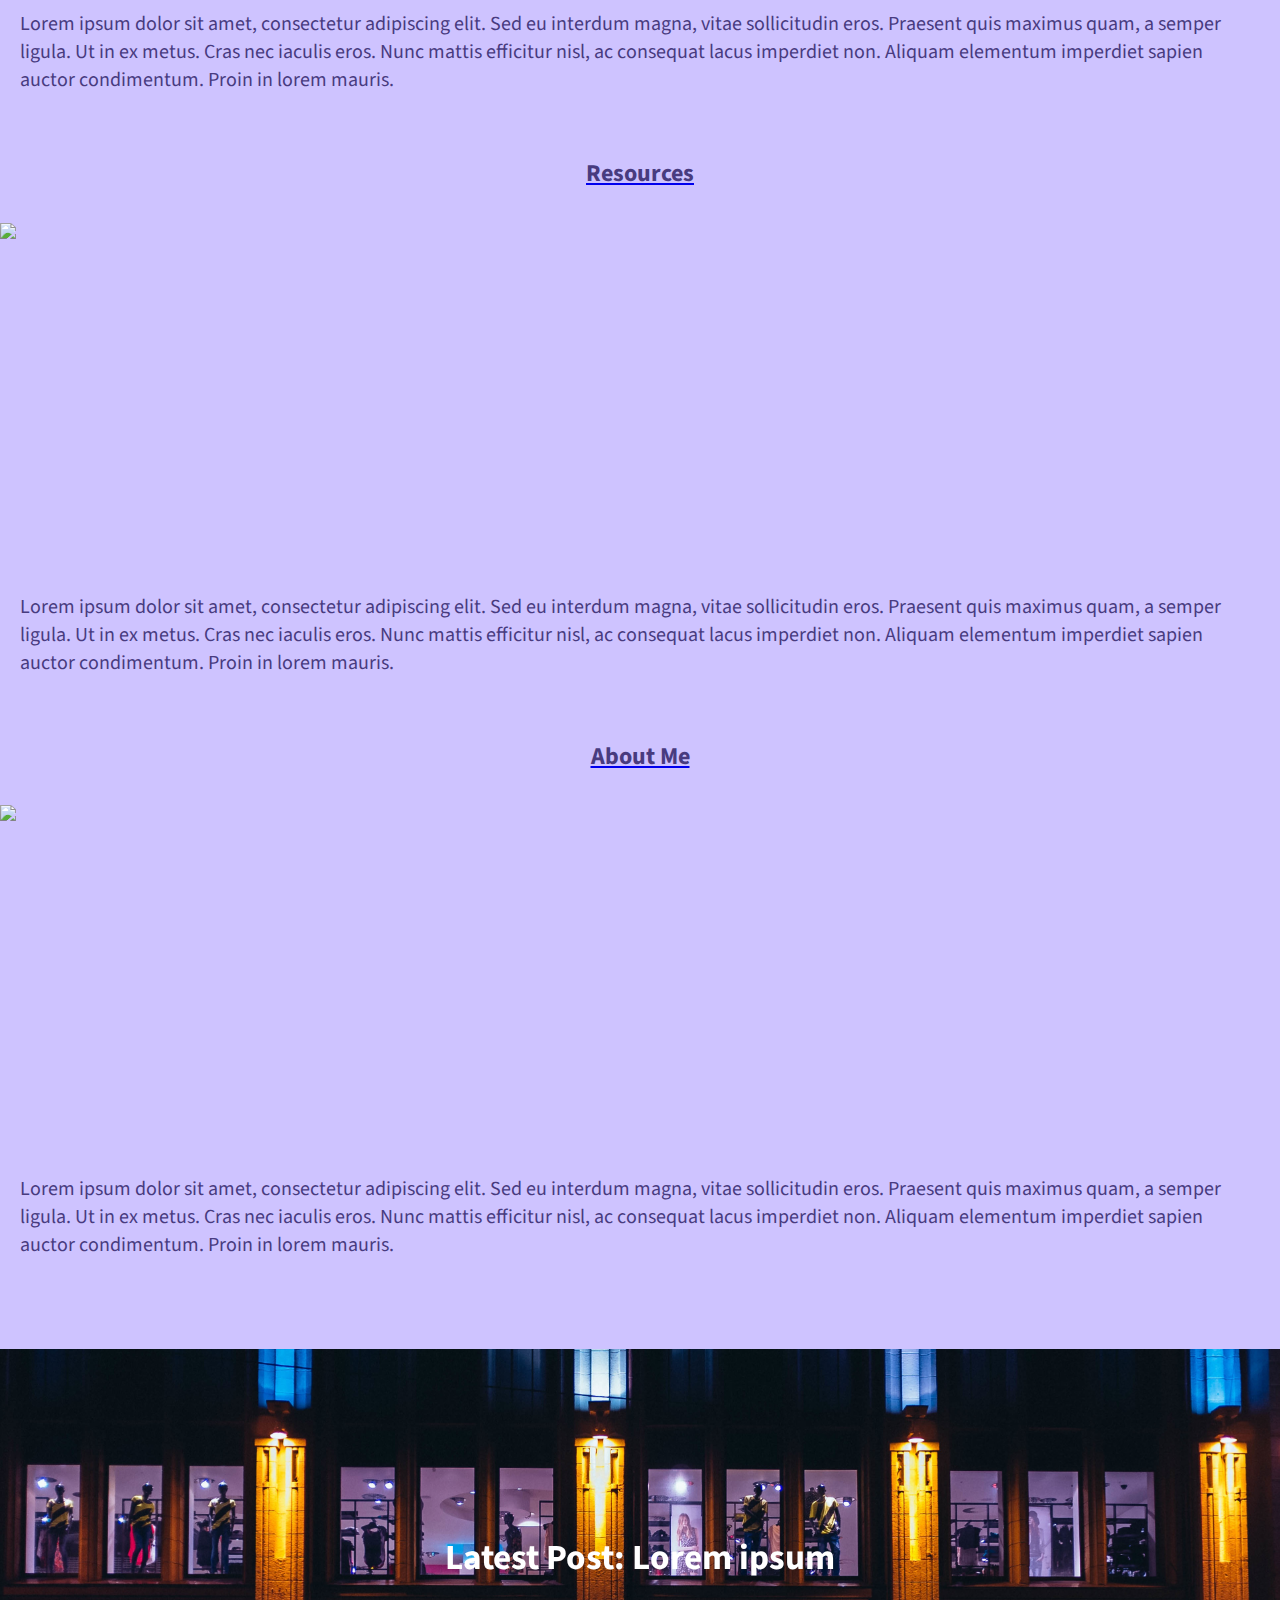
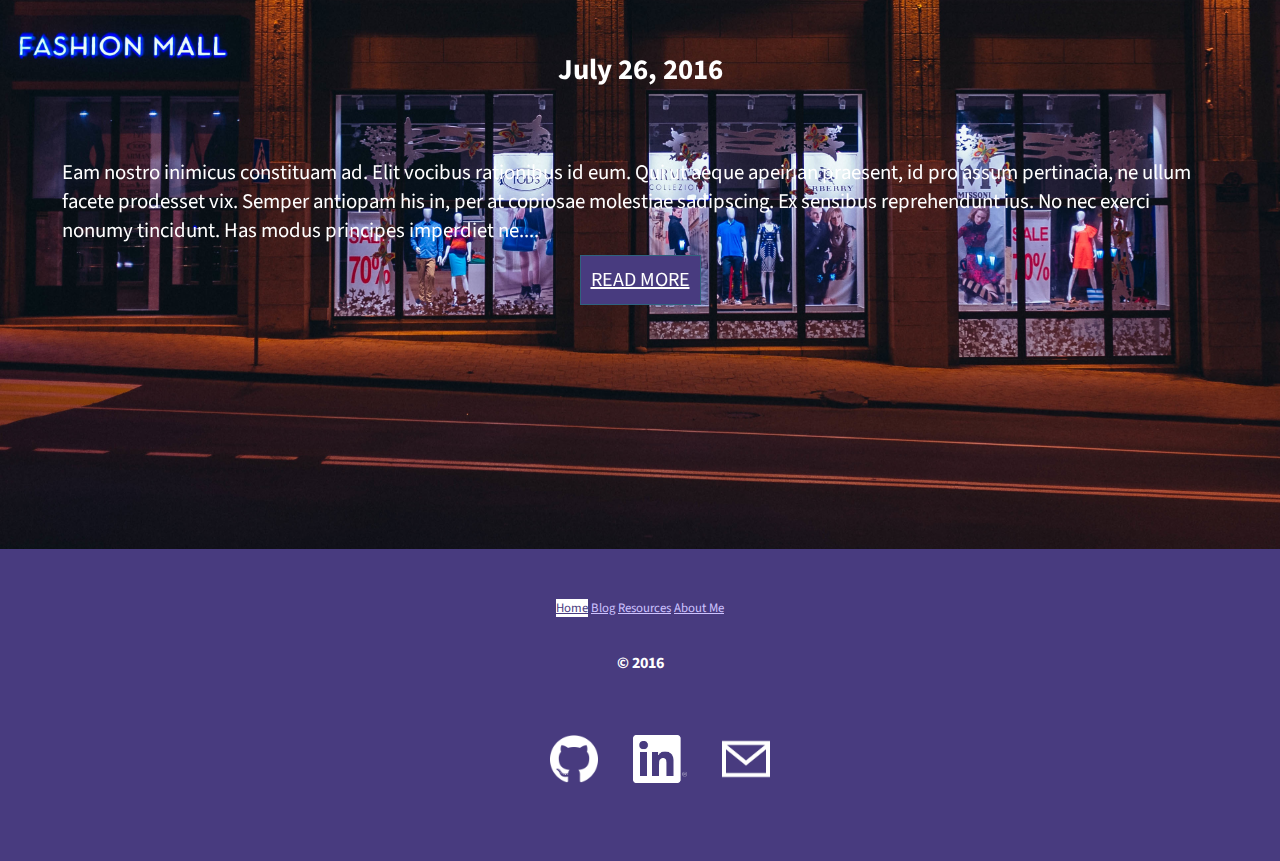
==== commit 9b19a5b7: "blog photo sizes, footer adjustments" ====
--- a/index.html
+++ b/index.html
@@ -104,7 +104,7 @@
     <div class="footer">
     	<div class="container">
     		<div class="row">
-    			<div class="col-sm-5">
+    			<div class="col-xs-5">
     				<ul class="nav nav-pills" id="frank">
 						<li><a href="../realestatetech/index.html" class="active" id="active">Home</a></li>
              			<li><a href="pages/blog.html" class="button" id="link">Blog</a></li>
@@ -113,10 +113,10 @@
               		</ul>	
     				
     			</div>
-    			<div class="col-sm-2" id="copyright">
+    			<div class="col-xs-2" id="copyright">
     				<h4>&copy; 2016</h4>
     			</div>
-    			<div class="col-sm-5" id="icon">
+    			<div class="col-xs-5" id="icon">
     				<ul>
     					<li><a href="https://github.com/jonzalaznick" target="_blank"><img src="img/GitHub-Mark-Light-120px-plus.png" id="mygithub"/></a></li>
     					<li><a href="https://www.linkedin.com/in/jon-zalaznick-0aa10a34" target="_blank"><img src="img/In-White-81px-R.png" id="mylinkedin"/></a></li>
--- a/css/main.css
+++ b/css/main.css
@@ -152,13 +152,13 @@
 
 /* Latest */
 #rafael {
-  width: cover;
+  width: 100%;
   height: 50em;
   perspective: 1px;
   transform: translateZ(-1px);
   overflow-x: hidden;
   overflow-y: auto;
-  background: url("../img/tech2.jpeg") no-repeat center center fixed;
+  background: url("../img/retail1.jpeg") no-repeat center center fixed;
   -webkit-background-size: cover;
   -moz-background-size: cover;
   -o-background-size: cover;
@@ -211,8 +211,7 @@
 #frank {
   list-style: none;
   margin: 0;
-  padding-top: .75em;
-  padding-bottom: .75em;
+  padding: 0;
   text-align: center; }
 
 #frank li {
@@ -222,7 +221,7 @@
   padding-left: 0em;
   text-align: center;
   display: inline-block;
-  font-size: 1.2em; }
+  font-size: .8em; }
 
 .nav-pills > li {
   float: none;
@@ -261,16 +260,16 @@
   display: inline-block; }
 
 #icon img {
-  height: 4em;
-  padding-right: 1.25em;
-  padding-left: 1.25em;
+  height: 3em;
+  padding-right: 1em;
+  padding-left: 1em;
   position: relative; }
 
 .footer h4 {
   text-align: center;
   color: #ffffff;
-  padding-top: 1em;
-  padding-bottom: 1em; }
+  padding-top: .25em;
+  padding-bottom: .5em; }
 
 /*About and Resources and Search*/
 .main2 {
@@ -298,7 +297,7 @@
 
 #techy {
   width: 100%;
-  height: 40em;
+  height: 30em;
   text-align: center;
   margin: auto;
   display: block; }
@@ -311,7 +310,7 @@
 
 .ricky {
   width: 100%;
-  height: 40em; }
+  height: 30em; }
 
 .supporting-1 {
   color: #483B7F; }
@@ -320,7 +319,7 @@
     font-size: 1.25em; }
 
 .blog-post {
-  margin-left: 15em;
+  margin-left: 12.5em;
   overflow: hidden;
   padding: 1em 0 1em 0; }
   .blog-post h3 {
@@ -330,16 +329,16 @@
 .sidebar {
   position: fixed;
   text-align: left;
-  margin-top: 3em;
+  padding-top: 3em;
   height: 30em;
   width: 10em;
   float: right;
   margin-left: 0%;
-  z-index: 1;
-  #tiptop: hover;
-    #tiptop-text-decoration: none;
-    #tiptop-color: #483B7F; }
+  z-index: 1; }
   .sidebar #tiptop {
+    text-decoration: none;
+    color: #483B7F; }
+  .sidebar #tiptop:hover {
     text-decoration: none;
     color: #483B7F; }
   .sidebar #top {
